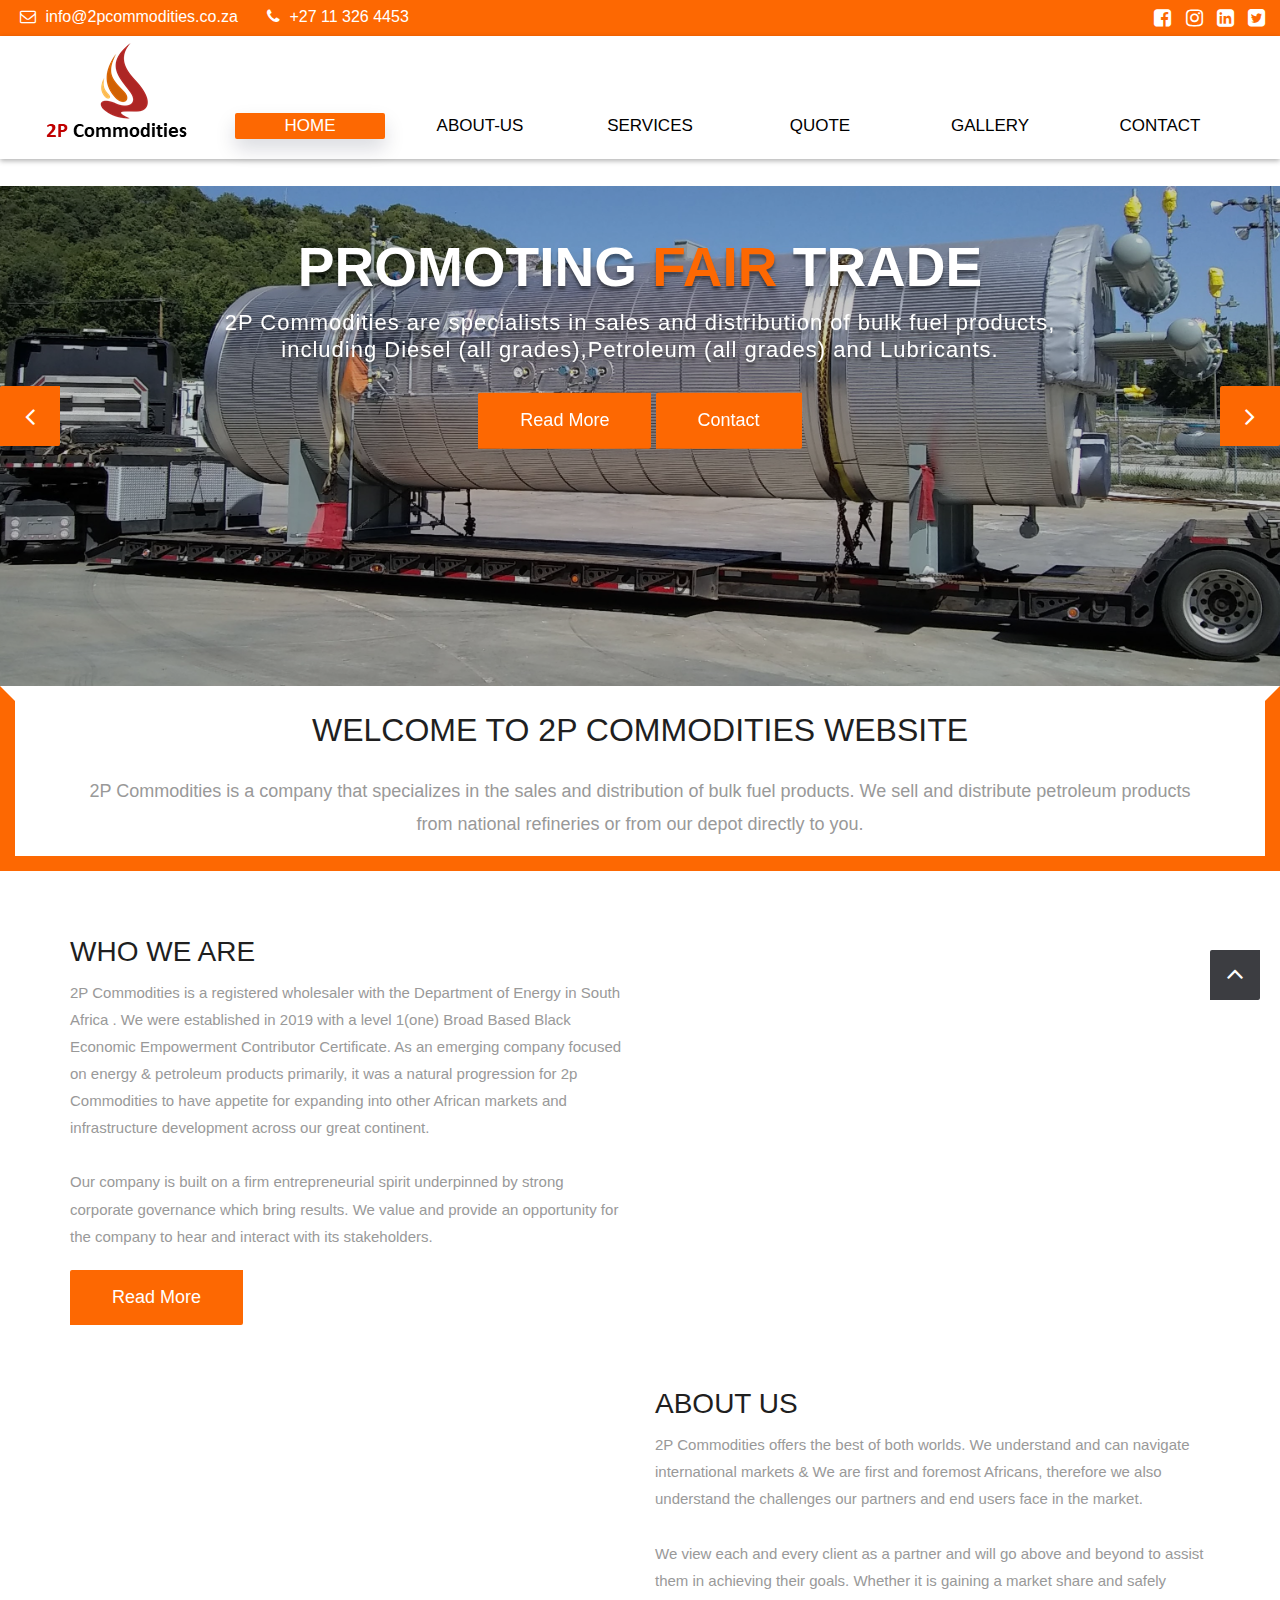
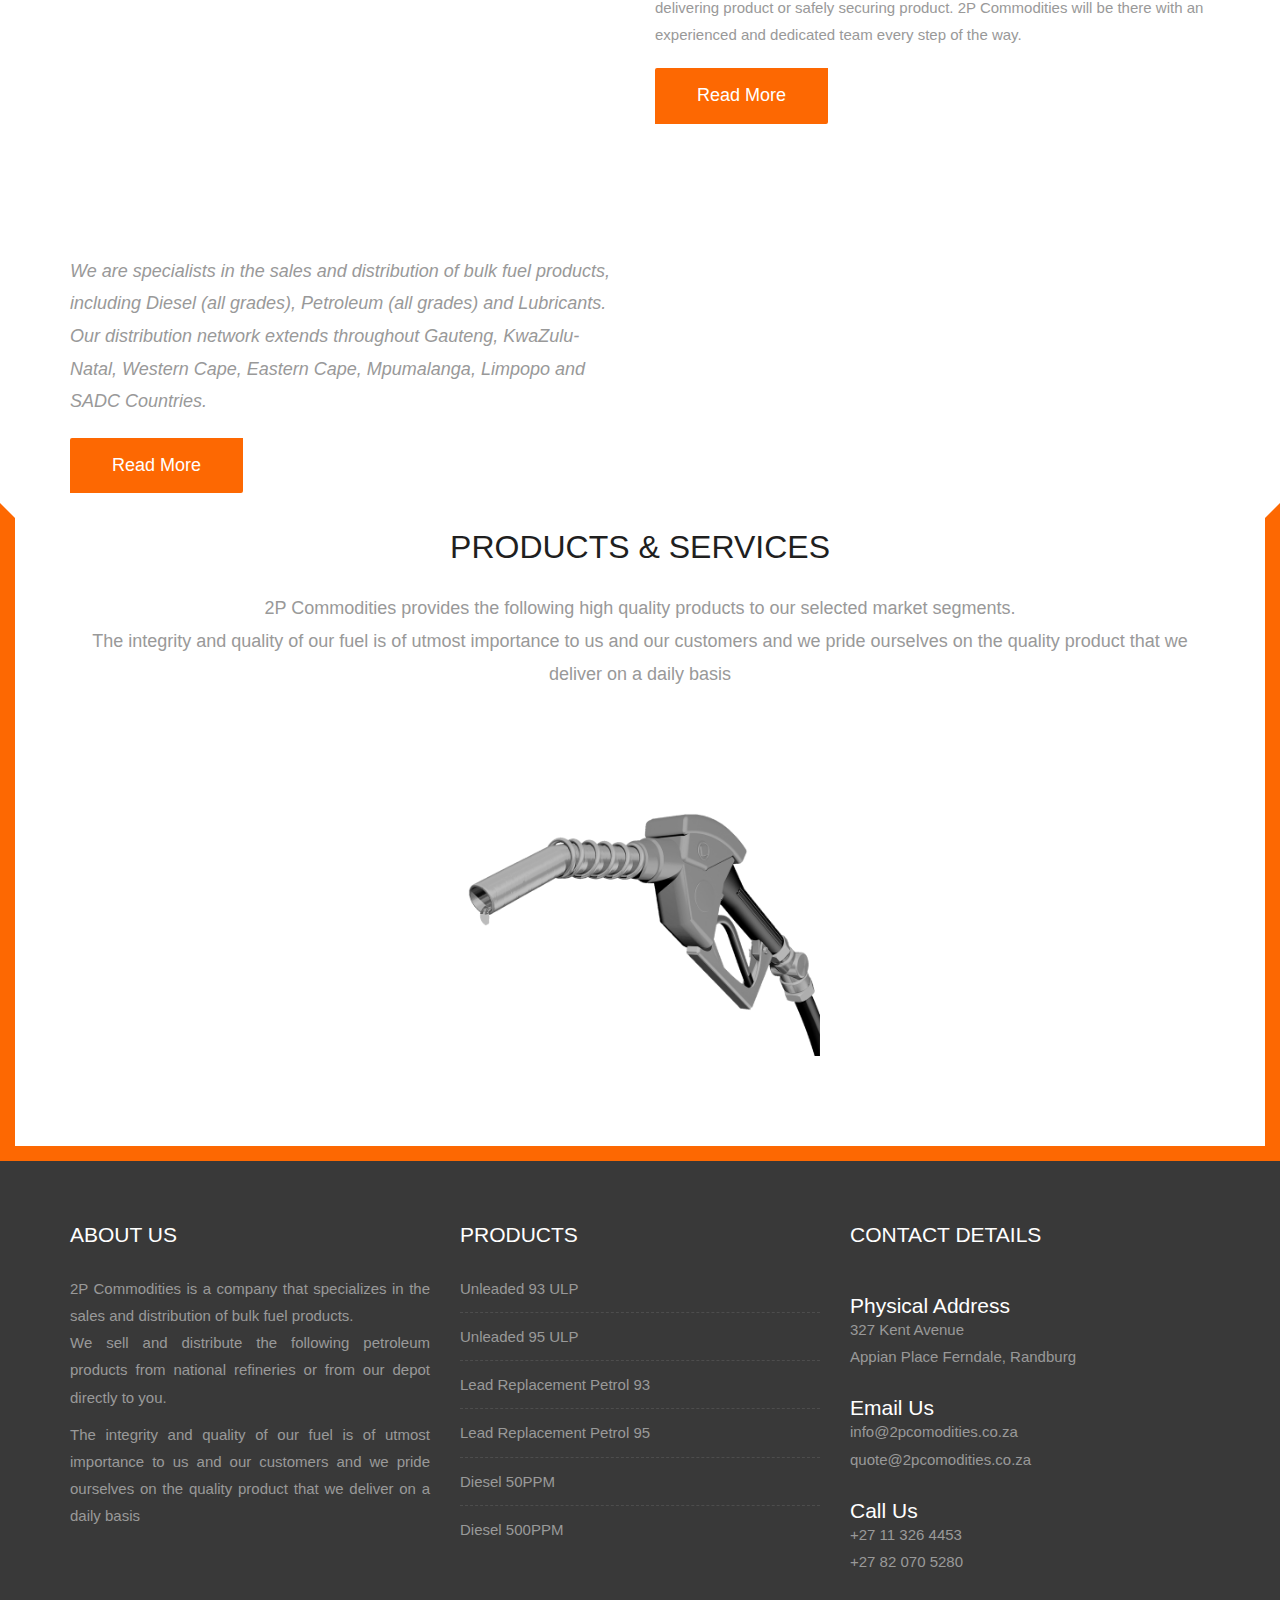
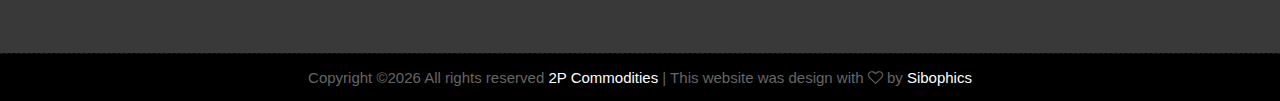
==== index.html @ c6b73a4f "Add files via upload" ====
<!DOCTYPE html>
<html lang="en">

    <!-- Basic -->
    <meta charset="utf-8">
    <meta http-equiv="X-UA-Compatible" content="IE=edge">   
   
    <!-- Mobile Metas -->
    <meta name="viewport" content="width=device-width, minimum-scale=1.0, maximum-scale=1.0, user-scalable=no">
 
     <!-- Site Metas -->
    <title>2P Commodities | Promoting Fair Trade</title>  
    <meta name="keywords" content="">
    <meta name="description" content="">
    <meta name="author" content="">

    <!-- Site Icons -->
    <link rel="shortcut icon" href="images/fav.png" type="image/x-icon" />
    <link rel="apple-touch-icon" href="images/apple-touch-icon.png">

    <!-- Bootstrap CSS -->
    <link rel="stylesheet" href="css/bootstrap.min.css">
    <!-- Site CSS -->
    <link rel="stylesheet" href="style.css">
    <!-- Responsive CSS -->
    <link rel="stylesheet" href="css/responsive.css">
    <!-- Custom CSS -->
    <link rel="stylesheet" href="css/custom.css">

    <!-- Modernizer for Portfolio -->
    <script src="js/modernizer.js"></script>

    <!--[if lt IE 9]>
      <script src="https://oss.maxcdn.com/libs/html5shiv/3.7.0/html5shiv.js"></script>
      <script src="https://oss.maxcdn.com/libs/respond.js/1.4.2/respond.min.js"></script>
    <![endif]-->

</head>
<body>
    
	<div class="top-bar">
		<div class="container-fluid">
			<div class="row">
				<div class="col-md-6 col-sm-6">
					<div class="left-top">
						<div class="email-box">
							<a href="#"><i class="fa fa-envelope-o" aria-hidden="true"></i> info@2pcommodities.co.za</a>
						</div>
						<div class="phone-box">
							<a href="tel:1234567890"><i class="fa fa-phone" aria-hidden="true"></i> +27 11 326 4453</a>
						</div>
					</div>
				</div>
				<div class="col-md-6 col-sm-6">
					<div class="right-top">
						<div class="social-box">
							<ul>
								<li><a href="#"><i class="fa fa-facebook-square" aria-hidden="true"></i></a></li>
								<li><a href="#"><i class="fa fa-instagram" aria-hidden="true"></i></a></li>
								<li><a href="#"><i class="fa fa-linkedin-square" aria-hidden="true"></i></a></li>
								<li><a href="#"><i class="fa fa-twitter-square" aria-hidden="true"></i></a></li>
								
							<ul>
						</div>
					</div>
				</div>
			</div>
		</div>
	</div>
    <header class="header header_style_01">
        <nav class="megamenu navbar navbar-default">
            <div class="container-fluid">
                <div class="navbar-header">
                    <button type="button" class="navbar-toggle collapsed" data-toggle="collapse" data-target="#navbar" aria-expanded="false" aria-controls="navbar">
                        <span class="sr-only">Toggle navigation</span>
                        <span class="icon-bar"></span>
                        <span class="icon-bar"></span>
                        <span class="icon-bar"></span>
                    </button>
                    <a class="navbar-brand" href="index.html"><img src="images/logos/2plogo.png" title="2P Commodities Logo"></a>
                </div>
                 <div id="navbar" class="navbar-collapse collapse">
                    <ul class="nav navbar-nav navbar-right">
                        <li><a class="active" href="index.html" title="Home Page">Home</a></li>
                        <li><a href="about-us.html" title="About-Us">About-us</a></li>
                        <li><a href="services.html" title="Our Services">Services</a></li>
						<li><a href="quote.html" title="Request A Quote">Quote</a></li>
                       <li><a href="gallery.html" title="Gallery">Gallery</a></li>
						<li><a href="contact.html" title="Contact-Us">Contact</a></li>
                    </ul>
                </div>
            </div>
        </nav>
		
    </header>

	<br/>
	<div class="slider-area">
	
		<div class="slider-wrapper owl-carousel">
		
	
		
				<div class="slider-item text-center home-one-slider-otem slider-item-four slider-bg-two">
				<div class="container">
					<div class="row">
						<div class="slider-content-area">
							<div class="slider-content-area">
							<div class="slide-text">
								<h1 class="homepage-three-title">PROMOTING <span>FAIR</span> TRADE</h1>
								<h2>2P Commodities are specialists in sales and distribution of bulk fuel products, <br/>
								including Diesel (all grades),Petroleum (all grades) and Lubricants. </h2>
								<div class="slider-content-btn">
									<a class="button btn btn-light btn-radius btn-brd" href="about.html">Read More</a>
									<a class="button btn btn-light btn-radius btn-brd" href="quote.html">Contact</a>
								</div>
							</div> 
						</div>
						</div>
					</div>
				</div>
			</div> 
			<div class="slider-item text-center home-one-slider-otem slider-item-four slider-bg-two">
				<div class="container">
					<div class="row">
						<div class="slider-content-area">
							<div class="slider-content-area">
							<div class="slide-text">
								<h1 class="homepage-three-title">PROMOTING <span>FAIR</span> TRADE</h1>
								<h2>2P Commodities are specialists in sales and distribution of bulk fuel products, <br/>
								including Diesel (all grades),Petroleum (all grades) and Lubricants. </h2>
								<div class="slider-content-btn">
									<a class="button btn btn-light btn-radius btn-brd" href="about-us.html">Read More</a>
									<a class="button btn btn-light btn-radius btn-brd" href="quote.html">Contact</a>
								</div>
							</div> 
						</div>
						</div>
					</div>
				</div>
			</div> 
			
		</div>
	</div>
 
	    <div id="services" class="parallax section le">
        <div class="container">
            <div class="section-title text-center">
                <h3>WELCOME TO 2P COMMODITIES WEBSITE</h3>
                <p class="lead">2P Commodities is a company that specializes in the sales and
				distribution of bulk fuel products. We sell and distribute petroleum products from national 
				refineries or from our depot directly to you.  <!-- Diesel, petroleum and illuminating paraffin may be ordered through Force Fuel and these products will be delivered to your premises.

Our deliveries are confined within and around the province of Gauteng. Fuel transportation is facilitated by an extensive fleet of tanker trucks and there is no upper limit on order quantities. 

We operate out of our own storage depot that is permanently replenished with fuel loaded exclusively at major fuel refineries. As we keep a constant stock level, we are able to service our clients almost immediately and are proud to maintain the shortest order lead times possible in the industry. 

Service superiority is a goal at Force Fuel and we strive to satisfy our customers along all dimensions of fuel delivery.

Any person or business that uses diesel, petrol and/or paraffin in bulk is a prospective client of ours. --></p>
            </div><!-- end title -->

           

      

           
        </div><!-- end container -->
    </div><!-- end section -->
	
	
	
	
	
    <div id="about" class="section wb">
	<!-- <img src="images/line.png"> -->
	<br/>
        <div class="container">
		
            <div class="row">
			<br/>
                <div class="col-md-6">
                    <div class="message-box">
					
                       <!--  <h4>About Us</h4> -->
                        <h2>WHO WE ARE</h2>
                        <!-- <p class="lead">Quisque eget nisl id nulla sagittis auctor quis id. Aliquam quis vehicula enim, 
						non aliquam risus. Sed a tellus quis mi rhoncus dignissim.</p> -->

                        <p> 2P Commodities is a registered wholesaler with the Department of Energy in South Africa .
						We were established in 2019 with a level 1(one) Broad Based Black Economic Empowerment Contributor 
						Certificate.  As an emerging company focused on energy & petroleum products primarily,
						it was a natural progression for 2p Commodities to have appetite for expanding 
						into other African markets and infrastructure development across our great continent. <BR/><BR/>
						Our company is built on a firm entrepreneurial spirit underpinned by strong corporate governance which bring results.  
						We value and provide an opportunity for the company to hear and interact with its stakeholders.</p>

                        <a href="about-us.html" data-scroll class="btn btn-light btn-radius btn-brd">Read More</a>
                    </div><!-- end messagebox -->
                </div><!-- end col -->

                <div class="col-md-6">
                    <div class="post-media wow fadeIn">
                        <img src="uploads/tank1.jpg" alt="" class="img-responsive img-rounded">
   
                    </div><!-- end media -->
                </div><!-- end col -->
            </div><!-- end row -->

            <hr class="hr1"> 

            <div class="row">
				<div class="col-md-6">
                    <div class="post-media wow fadeIn">
                        <img src="uploads/slide4.png" alt="" class="img-responsive img-rounded">
                    </div><!-- end media -->
                </div><!-- end col -->
				
                <div class="col-md-6">
                    <div class="message-box">
                     
                        <h2>ABOUT US</h2>
                        

                        <p> 2P Commodities offers the best of both worlds. We understand and can navigate international markets &
						We are first and foremost Africans, therefore we also understand the challenges our partners 
						and end users face in the market. <BR/><BR/>We view each and every client as a partner and will go above and beyond to assist them in achieving their goals. Whether it is gaining a market share and safely delivering product or safely securing product.
						2P Commodities will be there with an experienced and dedicated team every step of the way. </p>

                        <a href="about-us.html" data-scroll class="btn btn-light btn-radius btn-brd">Read More</a>
                    </div><!-- end messagebox -->
                </div><!-- end col -->
            </div><!-- end row -->
        </div><!-- end container -->
		<br/>
		<!-- <img src="images/line.png"> -->
    </div><!-- end section -->
	
    <div class="parallax section noover" data-stellar-background-ratio="0.7" style="background-image:url('uploads/parallax_05.png');">
        <div class="container">
            <div class="row text-center">
                <div class="col-md-6">
                    <div class="customwidget text-left">
                        <h1>"THE SKY IS THE LIMIT"</h1>
                        <p>We are specialists in the sales and distribution of bulk fuel products, including Diesel
						(all grades), Petroleum (all grades) and Lubricants. Our distribution network extends throughout Gauteng,
						KwaZulu-Natal, Western Cape, Eastern Cape, Mpumalanga, Limpopo and SADC Countries. 
						</p>
                       
                        <a href="about-us.html" data-scroll class="btn btn-light btn-radius btn-brd">Read More</a> 
                    </div>
                </div><!-- end col -->
				<div class="col-md-6">
                    <div class="text-center image-center hidden-sm hidden-xs">
                        <img src="uploads/pump.png" alt="" class="img-responsive wow fadeInUp">
                    </div>
                </div>
            </div><!-- end row -->
        </div><!-- end container -->
    </div><!-- end section -->
	
    <div id="features" class="section le">
        <div class="container">
            <div class="section-title text-center">
                <h3>PRODUCTS & SERVICES</h3>
                <p class="lead">2P Commodities provides
the following high quality products to our selected market segments.<br>
The integrity and quality of our fuel is of utmost importance to us and our customers and we pride ourselves
 on the quality product that we deliver on a daily basis</p>
           


		   </div><!-- end title -->

            <div class="row">
                <div class="col-md-4 col-sm-6 col-xs-12">
                    <ul class="features-left">
                        <li class="wow fadeInLeft" data-wow-duration="1s" data-wow-delay="0.2s">
                            <i class="fa-fa-square"></i>
                            <div class="fl-inner">
							<br/>
                                <h4>Unleaded 93 ULP</h4>
                                
                            </div>
                        </li>
                        <li class="wow fadeInLeft" data-wow-duration="1s" data-wow-delay="0.3s">
                            <i class="fa-fa-square"></i>
                            <div class="fl-inner">
							<br/>
                                <h4>Unleaded 95 ULP</h4>
                   
                            </div>
                        </li>
                        <li class="wow fadeInLeft" data-wow-duration="1s" data-wow-delay="0.4s">
                            <i class="fa-fa-square"></i>
                            <div class="fl-inner">
							<br/>
                                <h4>Lead Replacement Petrol 93</h4>
                               
                            </div>
                        </li>
                        <li class="wow fadeInLeft" data-wow-duration="1s" data-wow-delay="0.5s">
                            <i class="fa-fa-square"></i>
                            <div class="fl-inner">
							<br/>
                                <h4>Lead Replacement Petrol 95</h4>
                                
                            </div>
                        </li>
                    </ul>
                </div>
                <div class="col-md-4 hidden-xs hidden-sm"><br/><br/><br/>
                    <img src="uploads/fuel8.png" class="img-center img-responsive" alt="">
                </div>
                <div class="col-md-4 col-sm-6 col-xs-12">
                    <ul class="features-right">
                        <li class="wow fadeInRight" data-wow-duration="1s" data-wow-delay="0.2s">
						<i class="fa-fa-square"></i>
                           
                            <div class="fr-inner">
                                <br/>
                               <h4>Diesel 50PPM</h4>
                            </div>
                        </li>
                        <li class="wow fadeInRight" data-wow-duration="1s" data-wow-delay="0.3s">
                            <i class="fa-fa-square"></i>
                            <div class="fr-inner">
                                <br/>
                                <h4>Diesel 500PPM</h4>
                            </div>
                        </li>
                        <li class="wow fadeInRight" data-wow-duration="1s" data-wow-delay="0.4s">
                            <i class="fa-fa-square"></i>
                            <div class="fr-inner">
							<br/>
                                <h4>liquefied Natural Gas (LNG)</h4>
                                
                            </div>
                        </li>
                        <li class="wow fadeInRight" data-wow-duration="1s" data-wow-delay="0.5s">
                            <i class="fa-fa-square"></i>
                            <div class="fr-inner">
							<br/>
                                <h4>liquefied Petroleum Gas (LPG)</h4>
                                
                            </div>
                        </li>
                    </ul>
                </div><!-- end col -->
            </div><!-- end row -->
        </div><!-- end container -->
    </div><!-- end section -->


       <footer class="footer">
        <div class="container">
            <div class="row">
                <div class="col-md-4 col-sm-4 col-xs-12">
                    <div class="widget clearfix">
                        <div class="widget-title">
						  <br/><br/>
                           <h3>ABOUT US</h3>
                        </div>
                        <p> 2P Commodities is a company that specializes in the sales and distribution of bulk fuel products. <br/>We sell and distribute the
						following petroleum products from national refineries or from our depot directly to you.</p>
                        <p>The integrity and quality of our fuel is of utmost importance to us and our customers and we pride ourselves
 on the quality product that we deliver on a daily basis</p>
                    </div><!-- end clearfix -->
                </div><!-- end col -->

				<div class="col-md-4 col-sm-4 col-xs-12">
                    <div class="widget clearfix">
                        <div class="widget-title">
						  <br/><br/>
                            <h3>PRODUCTS </h3>
                        </div>

                        <ul class="footer-links hov">
                            <li><a href="#">Unleaded 93 ULP <span class="icon icon-arrow-right2"></span></a></li>
							<li><a href="#">Unleaded 95 ULP <span class="icon icon-arrow-right2"></span></a></li>
							<li><a href="#">Lead Replacement Petrol 93 <span class="icon icon-arrow-right2"></span></a></li>
							<li><a href="#">Lead Replacement Petrol 95 <span class="icon icon-arrow-right2"></span></a></li>
							<li><a href="#">Diesel 50PPM <span class="icon icon-arrow-right2"></span></a></li>
							<li><a href="#">Diesel 500PPM <span class="icon icon-arrow-right2"></span></a></li>
                        </ul><!-- end links -->
                    </div><!-- end clearfix -->
                </div><!-- end col -->
				
                <div class="col-md-4 col-sm-4 col-xs-12">
                    <div class="footer-distributed widget clearfix">
					
                        <div class="widget-title">
                           <br/><br/>
							<h3>CONTACT DETAILS</h3>
							<p>
							<h3>Physical Address</h3>327 Kent Avenue 
							<br> Appian Place Ferndale, Randburg
							<br/><br/>
							
							<h3>Email Us</h3>
						info@2pcomodities.co.za
							<br>quote@2pcomodities.co.za
							<br/><br/>
							<h3>Call Us</h3>
						+27 11 326 4453
							<br>+27 82 070 5280</p>
						
                        </div>
						
						                     
                    </div><!-- end clearfix -->
                </div><!-- end col -->
            </div><!-- end row -->
        </div><!-- end container -->
    </footer><!-- end footer -->

    <div class="copyrights">
        <div class="container">
            <div class="footer-distributed">
			
			 <div class="footer-left">                   
                    <p class="footer-company-name"> Copyright &copy;<script>document.write(new Date().getFullYear());</script> All rights reserved  <a href="" target="_blank">2P Commodities </a>|
							This website was design with <i class="fa fa-heart-o" aria-hidden="true"></i> 
							by <a href="http://sibophics.co.za" target="_blank">Sibophics</a></p>
                </div>

                
            </div>
        </div><!-- end container -->
    </div><!-- end copyrights -->

    <a href="#" id="scroll-to-top" class="dmtop global-radius"><i class="fa fa-angle-up"></i></a>

    <!-- ALL JS FILES -->
    <script src="js/all.js"></script>
    <!-- ALL PLUGINS -->
    <script src="js/custom.js"></script>
    <script src="js/portfolio.js"></script>
    <script src="js/hoverdir.js"></script>    

</body>
</html>
---- style.css ----
/*------------------------------------------------------------------
    Version: 1.0
-------------------------------------------------------------------*/


/*------------------------------------------------------------------
    [Table of contents]

    1. IMPORT FONTS
    2. IMPORT FILES
    3. SKELETON
    4. WP CORE
    5. HEADER
    6. SECTIONS
    7. SECTIONS
    8. PORTFOLIO
    9. TESTIMONIALS
    10. PRICING TABLES
    11. ICON BOXES
    12. MESSAGE BOXES
    13. FEATURES
    14. CONTACT
    15. FOOTER
    16. MISC
    17. BUTTONS
-------------------------------------------------------------------*/


/*------------------------------------------------------------------
    IMPORT FONTS
-------------------------------------------------------------------*/

@import url('https://fonts.googleapis.com/css?family=Raleway:100,200,300,400,500,600,700,900');

/*------------------------------------------------------------------
    IMPORT FILES
-------------------------------------------------------------------*/

@import url(css/animate.css);
@import url(css/flaticon.css);
@import url(css/icomoon.css);
@import url(css/prettyPhoto.css);
@import url(css/owl.carousel.css);
@import url(css/font-awesome.min.css);

/*------------------------------------------------------------------
    SKELETON
-------------------------------------------------------------------*/

body {
    color: #999;
    font-size: 15px;
    font-family: sans-serif;
    line-height: 1.80857;
}

body.demos .section {
    background: url(images/bg.png) repeat top center #f2f3f5;
}

body.demos .section-title img {
    max-width: 280px;
    display: block;
    margin: 10px auto;
}

body.demos .service-widget h3 {
    border-bottom: 1px solid #ededed;
    font-size: 18px;
    padding: 20px 0;
    background-color: #ffffff;
}

body.demos .service-widget {
    margin: 0 0 30px;
    padding: 30px;
    background-color: #fff
}

body.demos .container-fluid {
    max-width: 1080px
}

a {
    color: #1f1f1f;
    text-decoration: none !important;
    outline: none !important;
    -webkit-transition: all .3s ease-in-out;
    -moz-transition: all .3s ease-in-out;
    -ms-transition: all .3s ease-in-out;
    -o-transition: all .3s ease-in-out;
    transition: all .3s ease-in-out;
}

h1,
h2,
h3,
h4,
h5,
h6 {
    letter-spacing: 0;
    font-weight: normal;
    position: relative;
    padding: 0 0 10px 0;
    font-weight: normal;
    line-height: 120% !important;
    color: #1f1f1f;
    margin: 0
}

h1 {
    font-size: 24px
}

h2 {
    font-size: 22px
}

h3 {
    font-size: 18px
}

h4 {
    font-size: 16px
}

h5 {
    font-size: 14px
}

h6 {
    font-size: 13px
}

h1 a,
h2 a,
h3 a,
h4 a,
h5 a,
h6 a {
    color: #212121;
    text-decoration: none!important;
    opacity: 1
}

h1 a:hover,
h2 a:hover,
h3 a:hover,
h4 a:hover,
h5 a:hover,
h6 a:hover {
    opacity: .8
}

a {
    color: #1f1f1f;
    text-decoration: none;
    outline: none;
}

a,
.btn {
    text-decoration: none !important;
    outline: none !important;
    -webkit-transition: all .3s ease-in-out;
    -moz-transition: all .3s ease-in-out;
    -ms-transition: all .3s ease-in-out;
    -o-transition: all .3s ease-in-out;
    transition: all .3s ease-in-out;
}

.btn-custom {
    margin-top: 20px;
    background-color: transparent !important;
    border: 2px solid #ddd;
    padding: 12px 40px;
    font-size: 16px;
}

.lead {
    font-size: 18px;
    line-height: 30px;
    color: #767676;
    margin: 0;
    padding: 0;
}

blockquote {
    margin: 20px 0 20px;
    padding: 30px;
}

ul, li, ol{
	margin: 0px;
	padding: 0px;
	list-style: none;
}

/*------------------------------------------------------------------
    WP CORE
-------------------------------------------------------------------*/

.first {
    clear: both
}

.last {
    margin-right: 0
}

.alignnone {
    margin: 5px 20px 20px 0;
}

.aligncenter,
div.aligncenter {
    display: block;
    margin: 5px auto 5px auto;
}

.alignright {
    float: right;
    margin: 10px 0 20px 20px;
}

.alignleft {
    float: left;
    margin: 10px 20px 20px 0;
}

a img.alignright {
    float: right;
    margin: 10px 0 20px 20px;
}

a img.alignnone {
    margin: 10px 20px 20px 0;
}

a img.alignleft {
    float: left;
    margin: 10px 20px 20px 0;
}

a img.aligncenter {
    display: block;
    margin-left: auto;
    margin-right: auto
}

.wp-caption {
    background: #fff;
    border: 1px solid #f0f0f0;
    max-width: 96%;
    /* Image does not overflow the content area */
    padding: 5px 3px 10px;
    text-align: center;
}

.wp-caption.alignnone {
    margin: 5px 20px 20px 0;
}

.wp-caption.alignleft {
    margin: 5px 20px 20px 0;
}

.wp-caption.alignright {
    margin: 5px 0 20px 20px;
}

.wp-caption img {
    border: 0 none;
    height: auto;
    margin: 0;
    max-width: 98.5%;
    padding: 0;
    width: auto;
}

.wp-caption p.wp-caption-text {
    font-size: 11px;
    line-height: 17px;
    margin: 0;
    padding: 0 4px 5px;
}


/* Text meant only for screen readers. */

.screen-reader-text {
    clip: rect(1px, 1px, 1px, 1px);
    position: absolute !important;
    height: 1px;
    width: 1px;
    overflow: hidden;
}

.screen-reader-text:focus {
    background-color: #f1f1f1;
    border-radius: 3px;
    box-shadow: 0 0 2px 2px rgba(0, 0, 0, 0.6);
    clip: auto !important;
    color: #21759b;
    display: block;
    font-size: 14px;
    font-size: 0.875rem;
    font-weight: bold;
    height: auto;
    left: 5px;
    line-height: normal;
    padding: 15px 23px 14px;
    text-decoration: none;
    top: 5px;
    width: auto;
    z-index: 100000;
    /* Above WP toolbar. */
}

/*------------------------------------------------------------------
    Top head
-------------------------------------------------------------------*/

.top-bar{
	background: #fd6802;
}
.left-top{
	padding: 3px 0px; 
}
.email-box{
	display: inline-block;
	margin-right: 20px;
}
.email-box a{
	color: #ffffff;
	font-size: 16px;
}
.email-box a:hover{
	color: white;
	font-size: 15px;
}
.email-box a i{
	padding: 0px 5px;
}
.phone-box{
	display: inline-block;
}

.phone-box a{
	color: #ffffff;
	font-size: 16px;
}
.phone-box a:hover{
	color: white;
	font-size: 15px;
}
.phone-box a i{
	padding: 0px 5px;
}

.social-box{
	float: right;
}

.social-box ul li{
	display: inline-block;
	padding-left: 10px;
}

.social-box ul li a{
	color: #ffffff;
	font-size: 20px;
}
.social-box ul li a:hover{
	color: white;
	font-size: 19px;
}


/*------------------------------------------------------------------
    HEADER
-------------------------------------------------------------------*/

.megamenu .nav,
.megamenu .collapse,
.megamenu .dropup,
.megamenu .dropdown {
    position: static;
	
}

.megamenu .container-fluid {
    position: relative;
}

.megamenu .dropdown-menu {
    left: auto;
}

.megamenu .megamenu-content {
    padding: 20px 30px;
}

.megamenu .dropdown.megamenu-fw .dropdown-menu {
    left: 0;
    right: 0;
}

.megamenu .list-unstyled {
    min-width: 200px;
}

.header_style_01 {
	
    background-color: rgba(255, 255, 255);
    display: block;
    left: 0;
    padding: 20px 20px !important;
    position: relative;
    right: 0;
    top: 0;
    width: 100%;
	-webkit-box-shadow: 0px 2px 5px 0px rgba(0,0,0,0.30);
	-moz-box-shadow: 0px 2px 5px 0px rgba(0,0,0,0.30);
	box-shadow: 0px 2px 5px 0px rgba(0,0,0,0.30);
    z-index: 111;
}

.header_style_01 .navbar-default {
    background-color: transparent;
    border: 0;
	border-radius: 0px;
}

.header_style_01 .navbar,
.header_style_01 .navbar-nav,
.header_style_01 .navbar-default,
.header_style_01 .nav {
    margin-bottom: 0 !important;
}

.header_style_01 .navbar-brand {
    padding: 2px 15px 0 25px;
	margin-top: -15px;
	height: auto;
}

.header_style_01 .navbar-default .navbar-nav > li > a {
	margin-top: 55px;
    border-radius: 0;
    color:#fd6802;
    font-size: 17px;
    font-style: normal;
    font-weight: 450;
    text-transform: uppercase;
    background-color:transparent;
	
	
	}

.header_style_01 .navbar-default .navbar-nav > li a {
	
	color: black;
	padding: 3px 5px;
	width: 150px;
	text-align: center;

	
}

.header_style_01 .navbar-default .navbar-nav > li a.active{
	color: #ffffff;
	box-shadow: 0 10px 20px 0 rgba(5, 16, 44, .15);
	border-radius: 2px 2px 2px 2px;
	background: #fd6802;
}

.header_style_01 .navbar-default .navbar-nav > li:hover a,
.header_style_01 .navbar-default .navbar-nav > li:focus a {
    color: white;
	box-shadow: 0 10px 20px 0 rgba(5, 16, 44, .15);
	width: 140px;
	border-radius: 2px 2px 2px 2px;
	background: #fd6802;
}

.header_style_01 .navbar-right > li {
    margin-top: 2px;
    -webkit-transition: all .3s ease-in-out;
    -moz-transition: all .3s ease-in-out;
    -ms-transition: all .3s ease-in-out;
    -o-transition: all .3s ease-in-out;
    transition: all .3s ease-in-out;
}

.header_style_01 .navbar-right > li > a {
    padding-bottom: 10px;
    padding-top: 10px;
}

li.social-links {
    margin: 0 8px;
}

li.social-links a {
    padding: 13px 0 !important;
}

.navbar-nav li {
    position: relative;
	margin: 0px 10px;
}

.navbar-nav span {
    font-size: 24px;
    position: absolute;
    right: 2px;
    top: 13px;
}

/*------------------------------------------------------------------
    Banner Slider
-------------------------------------------------------------------*/

.slider-bg-one {
    background-image: url("uploads/tank3.jpg");
    background-position: center center;
    background-repeat: no-repeat;
    background-size: cover;
}

.slider-bg-two {
    background-image: url("uploads/tank3.jpg");
    background-position: center center;
    background-repeat: no-repeat;
    background-size: cover;
}

.slider-bg-three {
    background-image: url("uploads/tank3.jpg");
    background-position: center center;
    background-repeat: no-repeat;
    background-size: cover;
}

.slider-content-area {
    height: 100vh;
    position: relative;
}

.home-one-slider-otem .slider-content-area {
    height: 500px;
    position: relative;
}

.slide-text {
    position: absolute;
    top: 31%;
    transform: translateY(-50%);
    width: 100%;
    z-index: 1;
}

.slide-text h1 {
    color: #fff;
    font-size: 55px;
    font-weight: 700;
    text-transform: capitalize;
	text-shadow: 0px 4px 3px rgba(0,0,0,0.4),
             0px 8px 13px rgba(0,0,0,0.1),
             0px 18px 23px rgba(0,0,0,0.1);
}

.slide-text h1 span{
	color: #fd6802;
}

.slide-text h2 {
    color: #fff;
    font-size: 22px;
    letter-spacing: 1px;
    margin-bottom: 20px;
	text-shadow: 0px 4px 3px rgba(0,0,0,0.4),
             0px 8px 13px rgba(0,0,0,0.1),
             0px 18px 23px rgba(0,0,0,0.1);
}


.slider-wrapper .owl-nav .owl-prev, .slider-wrapper .owl-nav .owl-next {
    background: #fd6802;
    height: 60px;
    top: 50%;
    transform: translateY(-50%);
    transition: all 0.4s ease-in-out 0s;
    width: 60px;
	border-radius: 2px 0px 2px 0px;
}

.slider-wrapper .owl-nav .owl-prev:hover, .slider-wrapper .owl-nav .owl-next:hover {
	background: #fd6802;
}

.slider-wrapper .owl-nav .owl-prev {
    margin-left: 0%;
	left: 0px;
	position: absolute;
}

.slider-wrapper .owl-nav .owl-prev i{
	position: absolute;
	left: 0px;
	right: 0;
	width: auto;
	height: auto;
	background: none;
	color: #ffffff;
}

.slider-wrapper .owl-nav .owl-next {
    margin-right: 0%;
    right: 0;
	position: absolute;
}

.slider-wrapper .owl-nav .owl-next i{
	position: absolute;
	right: 0;
	left: 0px;
	width: auto;
	height: auto;
	background: none;
	color: #ffffff;
}

.home-one-slider-otem::before{
	content: "";
	position: absolute;
	background: rgba(0,0,0, 0.2);
	width: 100%;
	height: 100%;
	top: 0%;
	left: 100%;
	z-index: 1
}


/*------------------------------------------------------------------
    SECTIONS
-------------------------------------------------------------------*/

.parallax {
    background-attachment: fixed;
    background-size: cover;
    height: 100%;
    padding: 120px 0;
    position: relative;
    width: 100%;
}

.parallax.parallax-off {
    background-attachment: scroll !important;
    display: block;
    height: 100%;
    min-height: 100%;
    overflow: hidden;
    position: relative;
    background-position: center center;
    vertical-align: sub;
    width: 100%;
    z-index: 2;
}

.no-scroll-xy {
    overflow: hidden !important;
    -webkit-transition: all .4s ease-in-out;
    -moz-transition: all .4s ease-in-out;
    -ms-transition: all .4s ease-in-out;
    -o-transition: all .4s ease-in-out;
    transition: all .4s ease-in-out;
}

.section {
    display: block;
    position: relative;
    overflow: hidden;
    padding: 10px 0;
}

.noover {
    overflow: visible;
}

.noover .btn-dark {
    border: 0 !important;
}

.nopad {
    padding: 0;
}

.nopadtop {
    padding-top: 0;
}

.section.wb {
    background-color: #ffffff;
}

.section.lb {
    background-color: #f2f3f5;
}
.section.le {
    background-color: white;
	border-left:15px solid #fd6802;
	border-right:15px solid #fd6802;
	border-bottom:15px solid #fd6802;
	border-top:15px solid white;
	
}
.section.ly {
    background-color: white;
	border-left:15px solid #fd6802;
	border-right:15px solid #fd6802;
	border-bottom:15px solid #fd6802;
	border-top:15px solid #fd6802;
	
}
.section.db {
    background-color: #1f1f1f;
}

.section.color1 {
    background-color: #448AFF;
}

.first-section {
    display: block;
    position: relative;
    overflow: hidden;
    padding: 16em 0 13em;
}

.first-section h2 {
    color: #ffffff;
    font-size: 68px;
    font-weight: 300;
    text-transform: capitalize;
    display: block;
    margin: 0;
    padding: 0 0 30px;
    position: relative;
}

.first-section .lead {
    font-size: 21px;
    font-weight: 300;
    padding: 0 0 40px;
    margin: 0;
    line-height: inherit;
    color: #ffffff;
}

.macbookright {
    width: 980px;
    position: absolute;
    right: -15%;
    bottom: -6%;
}

.section-title {
    display: block;
    position: relative;
    margin-bottom: 5px;
}

.section-title p {
    color: #999;
    font-weight: 400;
    font-size: 18px;
    line-height: 33px;
    margin: 0;
}

.section-title h3 {
    font-size: 32px;
    font-weight: 200;
    line-height: 62px;
    margin: 0 0 25px;
    padding: 0;
    text-transform: none;
}

.section.colorsection p,
.section.colorsection h3,
.section.db h3 {
    color: #ffffff;
}

.service-widget{
	background: #ffffff;
}

.section.lb .service-dit h3{
	padding: 12px 0px;
}
.service-dit{
	padding: 20px 15px;
}


/*------------------------------------------------------------------
    PORTFOLIO
-------------------------------------------------------------------*/

.item-h2,
.item-h1 {
    height: 100% !important;
    height: auto !important;
}

.isotope-item {
    z-index: 2;
    padding: 0;
}

.isotope-hidden.isotope-item {
    pointer-events: none;
    z-index: 1;
}

.isotope,
.isotope .isotope-item {
    /* change duration value to whatever you like */
    -webkit-transition-duration: 0.8s;
    -moz-transition-duration: 0.8s;
    transition-duration: 0.8s;
}

.isotope {
    -webkit-transition-property: height, width;
    -moz-transition-property: height, width;
    transition-property: height, width;
}

.isotope .isotope-item {
    -webkit-transition-property: -webkit-transform, opacity;
    -moz-transition-property: -moz-transform, opacity;
    transition-property: transform, opacity;
}

.portfolio-filter ul {
    padding: 0;
    z-index: 2;
    display: block;
    position: relative;
    margin: 0;
}

.portfolio-filter ul li {
    border-radius: 0;
    display: inline-block;
    margin: 0 5px 0 0;
    text-decoration: none;
    text-transform: uppercase;
    vertical-align: middle;
}

.portfolio-filter ul li:last-child:after {
    content: "";
}

.portfolio-filter ul li .btn-dark {
    box-shadow: none;
    background-color: transparent;
    border: 2px solid #fd6802 !important;
    color: #393939;
    font-weight: 500;
    font-size: 14px;
    padding: 15px 35px;
}

.da-thumbs {
    list-style: none;
    position: relative;
    padding: 0;
}

.da-thumbs .pitem {
    margin: 0;
    padding: 15px;
    position: relative;
}

.da-thumbs .pitem a,
.da-thumbs .pitem a img {
    display: block;
    position: relative;
}

.da-thumbs .pitem a {
    overflow: hidden;
}

.da-thumbs .pitem a div {
    position: absolute;
    background-color: rgba(0, 0, 0, 0.8);
    width: 100%;
    height: 100%;
}

.da-thumbs .pitem a div h3 {
    display: block;
    color: #ffffff;
    font-size: 20px;
    padding: 30px 15px;
    text-transform: capitalize;
    font-weight: normal;
}

.da-thumbs .pitem a div h3 small {
    display: block;
    color: #ffffff;
    margin-top: 5px;
    font-size: 13px;
    font-weight: 300;
}

.da-thumbs .pitem a div i {
    background-color: #fd6802;
    position: absolute;
    color: #ffffff !important;
    bottom: 0;
    font-size: 15px;
    z-index: 12;
    right: 0;
    width: 50px;
    height: 50px;
    line-height: 50px;
    text-align: center;
	border-radius: 25px 0px 0px 0px;
}


/*------------------------------------------------------------------
    TESTIMONIALS
-------------------------------------------------------------------*/

.logos img {
    margin: auto;
    display: block;
    text-align: center;
    width: 100%;
    opacity: 0.3;
}

.logos img:hover {
    opacity: 0.5;
}

.desc h3 i {
    color: #fd6802;
    font-size: 37px;
    vertical-align: middle;
    margin-right: 12px;
}

.desc {
    padding: 30px;
    position: relative;
    background: #393939;
    border: 1px solid #393939;
	-webkit-border-radius: 25px 0px 25px 0px;
	-moz-border-radius: 25px 0px 25px 0px;
	border-radius: 25px 0px 25px 0px;
}

.testi-meta {
    display: block;
    margin-top: 20px;
}

.testimonial h4 {
    font-size: 18px;
    color: #ffffff;
    padding: 13px 0 0;
}

.testimonial img {
    max-width: 55px;
}

.testimonial small {
    margin-top: 7px;
    font-size: 16px;
    display: block;
}

.testimonial {
    background-color: transparent;
}

.testimonial h3 {
    padding: 0 0 10px;
    font-size: 20px;
    font-weight: 600;
}

.testimonial small,
.testimonial .lead {
    background-color: transparent;
    color: #aaa;
    display: block;
    font-size: 16px;
    font-style: italic;
    line-height: 30px;
    margin: 0;
    padding: 0;
    position: relative;
}

.testimonial p:after {
    display: none;
}


/*------------------------------------------------------------------
    PRICING TABLES
-------------------------------------------------------------------*/

.pricing-table {
    margin: 50px 0 0 0;
    background: #fff;
    box-shadow: 0 5px 14px rgba(0, 0, 0, 0.1);
}

.pricing-table i {
    width: 30px;
    color: #c2c2c2;
    display: inline-block;
    margin-right: 10px;
    padding-right: 5px;
    border-right: 1px solid #ececec;
}

.pricing-table .btn-dark {
    padding: 10px 24px;
    font-size: 15px;
}

.pricing-table strong {
    font-weight: 600;
    margin-right: 6px;
    color: #1f1f1f;
}

.pricing-table-header {
    padding: 30px 0 25px 0;
    background: #ffffff;
}

.pricing-table-header h2 {
    font-size: 31px;
    margin: 0;
    padding: 0;
    font-weight: 300;
}

.pricing-table-header h3 {
    font-size: 15px;
    font-weight: 600;
    color: #aaaaaa;
    margin-top: 10px;
    text-transform: uppercase;
}

.pricing-table-space {
    height: 10px;
}

.pricing-table-text {
    margin: 15px 30px 0 30px;
    padding: 0 10px 15px 10px;
    border-bottom: 1px solid #ececec;
    font-weight: 300;
    line-height: 30px;
    color: #c2c2c2;
    font-size: 16px;
}

.pricing-table-text p {
    font-weight: 400;
}

.pricing-table-features {
    margin: 15px 30px 0 30px;
    padding: 0 10px 15px 30px;
    border-bottom: 1px solid #ececec;
    text-align: left;
    line-height: 30px;
    font-size: 16px;
    color: #c2c2c2;
}

.pricing-table-highlighted h3,
.pricing-table-highlighted h2 {
    color: #ffffff !important;
}

.pricing-table-sign-up {
    margin-top: 25px;
    padding-bottom: 30px;
}


/* Highlighted table */

.pricing-table-highlighted {
    margin-top: 0;
}

.m130 {
    margin-top: 130px;
}

.nav-pills {
    border: 1px solid #e1e1e1;
}

.nav-pills > li {
    width: 50%;
    padding: 10px;
    float: left;
    margin: 0 !important;
}

.nav-pills > li > a {
    margin: 0!important;
    text-align: center;
    background-color: #f4f4f4;
}


/*------------------------------------------------------------------
    ICON BOXES
-------------------------------------------------------------------*/

.icon-wrapper {
    position: relative;
    cursor: pointer;
    display: block;
    z-index: 1;
}

.icon-wrapper i {
    width: 75px;
    height: 75px;
    text-align: center;
    line-height: 75px;
    font-size: 28px;
    background-color: #f2f3f5;
    color: #1f1f1f;
    margin-top: 0;
}

.small-icons.icon-wrapper:hover i,
.small-icons.icon-wrapper:hover i:hover,
.small-icons.icon-wrapper i {
    width: auto !important;
    height: auto !important;
    line-height: 1 !important;
    padding: 0 !important;
    color: #e3e3e3 !important;
    background-color: transparent !important;
    background: none !important;
    margin-right: 10px !important;
    vertical-align: middle;
    font-size: 24px !important;
}

.small-icons.icon-wrapper h3 {
    font-size: 18px;
    padding-bottom: 5px;
}

.small-icons.icon-wrapper p {
    padding: 0;
    margin: 0;
}

.icon-wrapper h3 {
    font-size: 21px;
    padding: 0 0 15px;
    margin: 0;
}

.icon-wrapper p {
    margin-bottom: 0;
    padding-left: 95px;
}

.icon-wrapper p small {
    display: block;
    color: #999;
    margin-top: 10px;
    text-transform: none;
    font-weight: 600;
    font-size: 16px;
}

.icon-wrapper p small:after {
    content: "\f105";
    font-family: FontAwesome;
    margin-left: 5px;
    font-size: 11px;
}

.effect-1 {
    display: inline-block;
    cursor: pointer;
    text-align: center;
    position: relative;
    text-decoration: none;
    z-index: 1;
}

.effect-1:after {
    pointer-events: none;
    position: absolute;
    width: 100%;
    height: 100%;
    border-radius: 50%;
    content: '';
    -webkit-box-sizing: content-box;
    -moz-box-sizing: content-box;
    box-sizing: content-box;
}

.effect-1 {
    -webkit-transition: background 0.2s, color 0.2s;
    -moz-transition: background 0.2s, color 0.2s;
    transition: background 0.2s, color 0.2s;
}

.effect-1:after {
    top: -7px;
    left: -7px;
    padding: 7px;
    box-shadow: 0 0 0 2px #fcbf02;
    -webkit-transition: -webkit-transform 0.2s, opacity 0.2s;
    -webkit-transform: scale(.8);
    -moz-transition: -moz-transform 0.2s, opacity 0.2s;
    -moz-transform: scale(.8);
    -ms-transform: scale(.8);
    transition: transform 0.2s, opacity 0.2s;
    transform: scale(.8);
    opacity: 0;
}

.effect-1:hover:after {
    -webkit-transform: scale(1);
    -moz-transform: scale(1);
    -ms-transform: scale(1);
    transform: scale(1);
    opacity: 1;
}

.effect-1:after {
    -webkit-transform: scale(1.2);
    -moz-transform: scale(1.2);
    -ms-transform: scale(1.2);
    transform: scale(1.2);
}

.effect-1:hover:after {
    -webkit-transform: scale(1);
    -moz-transform: scale(1);
    -ms-transform: scale(1);
    transform: scale(1);
    opacity: 1;
}


/*------------------------------------------------------------------
    MESSAGE BOXES
-------------------------------------------------------------------*/

.service-widget h3 {
    font-size: 22px;
    color: #ffffff;
    padding: 20px 0 12px;
    margin: 0;
	font-weight: 600;
}

.service-widget h3 a,
.section.wb .service-widget h3,
.section.lb .service-widget h3 {
    color: #1f1f1f;
}

.service-widget p {
    margin-bottom: 0;
    padding-bottom: 0;
}

.message-box h4 {
    text-transform: uppercase;
    padding: 0;
    margin: 0 0 5px;
    font-weight: 600;
    letter-spacing: 0.5px;
    font-size: 15px;
    color: #999;
}

.message-box h2 {
    font-size: 28px;
    font-weight: 500;
    padding: 0 0 10px;
    margin: 0;
    line-height: 62px;
    margin-top: 0;
    text-transform: none;
}

.message-box p {
    margin-bottom: 20px;
}

.message-box .lead {
    padding-top: 10px;
    font-size: 19px;
    font-style: italic;
    color: #999;
    padding-bottom: 0;
}

.post-media {
    position: relative;
}

.post-media img {
    width: 100%;
}

.playbutton {
    position: absolute;
    color: #ffffff !important;
    top: 40%;
    font-size: 60px;
    z-index: 12;
    left: 0;
    right: 0;
    text-align: center;
    margin: -20px auto;
}

.hoverbutton {
    background-color: #fd6802;
    position: absolute;
    color: #ffffff !important;
    top: 48%;
    font-size: 21px;
    z-index: 12;
    left: 0;
    opacity: 0;
    right: 0;
    width: 50px;
    height: 50px;
    line-height: 50px;
    text-align: center;
    margin: -20px auto;
}

.service-widget:hover .hoverbutton {
    opacity: 1;
}

hr.hr1 {
    position: relative;
    margin: 30px 0;
    border: 1px dashed white;
}

hr.hr2 {
    position: relative;
    margin: 17px 0;
    border: 1px dashed #f2f3f5;
}

hr.hr3 {
    position: relative;
    margin: 25px 0 30px 0;
    border: 1px dashed #f2f3f5;
}

hr.invis {
    border-color: transparent;
}

hr.invis1 {
    margin: 10px 0;
    border-color: transparent;
}

.section.parallax hr.hr1 {
    border-color: rgba(255, 255, 255, 0.1);
}

.sep1 {
    display: block;
    position: absolute;
    content: '';
    width: 40px;
    height: 40px;
    bottom: -20px;
    left: 50%;
    margin-left: -14px;
    background-color: #1f1f1f;
    -ms-transform: rotate(45deg);
    -webkit-transform: rotate(45deg);
    transform: rotate(45deg);
    z-index: 1;
}

.sep2 {
    display: block;
    position: absolute;
    content: '';
    width: 40px;
    height: 40px;
    top: -20px;
    left: 50%;
    margin-left: -14px;
    background-color: #1f1f1f;
    -ms-transform: rotate(45deg);
    -webkit-transform: rotate(45deg);
    transform: rotate(45deg);
    z-index: 1;
}


/* Divider Styles */

.divider-wrapper {
    width: 100%;
    box-shadow: 0 5px 14px rgba(0, 0, 0, 0.1);
    height: 540px;
    margin: 0 auto;
    position: relative;
}

.divider-wrapper:hover {
    cursor: none;
}

.divider-bar {
    position: absolute;
    width: 10px;
    left: 50%;
    top: -10px;
    bottom: -15px;
}

.code-wrapper {
    border: 1px solid #ffffff;
    display: block;
    overflow: hidden;
    width: 100%;
    height: 100%;
    position: relative;
    background: url("uploads/code.jpg") no-repeat;
}

.design-wrapper {
    overflow: hidden;
    position: absolute;
    top: 0;
    left: 0;
    right: 0;
    bottom: 0;
    -webkit-transform: translateX(50%);
    transform: translateX(50%);
}

.design-image {
    display: block;
    width: 100%;
    height: 100%;
    position: relative;
    -webkit-transform: translateX(-50%);
    transform: translateX(-50%);
    background: url("uploads/design.jpg") no-repeat;
}


/*------------------------------------------------------------------
    FEATURES
-------------------------------------------------------------------*/

.customwidget h1 {
    font-size: 44px;
    color: #ffffff;
    padding: 15px 0 25px;
    margin: 0;
    line-height: 1 !important;
    font-weight: 500;
}

.customwidget ul {
    padding: 0;
    display: block;
    margin-bottom: 30px;
}

.customwidget li i {
    margin-right: 5px;
}

.customwidget li {
    color: #ffffff;
    margin-right: 10px;
}

.image-center img {
    position: relative;
    margin: 0 0 -208px;
    z-index: 10;
    padding-right: 30px;
    text-align: center;
}

.customwidget p {
    font-style: italic;
    font-size: 18px;
    padding: 0 0 10px;
}

.img-center img {
    width: 100%;
    box-shadow: 0 5px 14px rgba(0, 0, 0, 0.1);
}

.img-center {
    margin: auto;
}

#features li p {
    margin-bottom: 0;
    padding-bottom: 0;
}

#features li {
    display: table;
    width: 100%;
    margin: 16px 0;
    cursor: pointer;
	-webkit-box-shadow: 0px 5px 35px 0px rgba(148, 146, 245, 0.15);
	box-shadow: 0px 5px 35px 0px rgba(148, 146, 245, 0.15);
	background: #393939;
	border-radius: 5px 0px 5px 0px;
	transition: all 1s ease-in-out;
	x;
}

#features li:hover {
	transform: scale(1.07);
	transition: all 1s ease-in-out;
	z-index: 1000;
}

.features-left,
.features-right {
    padding: 0 1px;

}

.features-right li:last-child,
.features-left li:last-child {
    margin-bottom: 0px;
    padding-bottom: 0 !important;
}

.features-right li i,
.features-left li i {
    width: 6px;
    height: 68px;
    line-height: 20px;
    display: table;
    border-radius: 0px 0px 0px 0px;
    font-size: 6px;
	color: #ffffff;
    background-color: #fd6802;
    margin: 0 auto 22px;
    position: relative;
    text-align: center;
    z-index: 55;
    transition: .4s;
    padding: 0;
}

.features-right li i:hover,
.features-left li i:hover {
	background:#fd6802;
}

#features i img {
    display: table;
    margin: 0 auto;
}

.features-left li i:before,
.features-right li i:before {
    text-align: center;
}

.features-right li i .ico-current,
.features-left li i .ico-current {
    opacity: 1;
    transition: .4s;
    visibility: visible;
}

.features-right li i .ico-hover,
.features-left li i .ico-hover {
    opacity: 0;
    transition: .4s;
    visibility: hidden;
    top: 19px;
}

.features-right li:hover .ico-current,
.features-left li:hover .ico-current {
    opacity: 0;
    transition: .4s;
    visibility: hidden;
}

.features-right li:hover .ico-hover,
.features-left li:hover .ico-hover {
    opacity: 1;
    transition: .4s;
    visibility: visible;
}

.features-right i {
    float: left;
}

.fr-inner {
    margin-left: 90px;
}

.features-left i {
    float: right;
}

.fl-inner {
    text-align: right;
    margin-right: 90px;
}

#features h4 {
    text-transform: capitalize;
    margin: 0;
    font-size: 19px;
	color: #ffffff;
}


/*------------------------------------------------------------------
    CONTACT
-------------------------------------------------------------------*/

.bootstrap-select {
    width: 100% \0;
    /*IE9 and below*/
}

.bootstrap-select > .dropdown-toggle {
    width: 100%;
    padding-right: 25px;
}

.has-error .bootstrap-select .dropdown-toggle,
.error .bootstrap-select .dropdown-toggle {
    border-color: #b94a48;
}

.bootstrap-select.fit-width {
    width: auto !important;
}

.bootstrap-select:not([class*="col-"]):not([class*="form-control"]):not(.input-group-btn) {
    width: 100%;
}

.bootstrap-select .dropdown-toggle:focus {
    outline: thin dotted #333333 !important;
    outline: 5px auto -webkit-focus-ring-color !important;
    outline-offset: -2px;
}

.bootstrap-select.form-control {
    margin-bottom: 0;
    padding: 0;
    border: none;
}

.bootstrap-select.form-control:not([class*="col-"]) {
    width: 100%;
}

.bootstrap-select.form-control.input-group-btn {
    z-index: auto;
}

.bootstrap-select.btn-group:not(.input-group-btn),
.bootstrap-select.btn-group[class*="col-"] {
    float: none;
    display: inline-block;
    margin-left: 0;
}

.bootstrap-select.btn-group.dropdown-menu-right,
.bootstrap-select.btn-group[class*="col-"].dropdown-menu-right,
.row .bootstrap-select.btn-group[class*="col-"].dropdown-menu-right {
    float: right;
}

.form-inline .bootstrap-select.btn-group,
.form-horizontal .bootstrap-select.btn-group,
.form-group .bootstrap-select.btn-group {
    margin-bottom: 0;
}

.form-group-lg .bootstrap-select.btn-group.form-control,
.form-group-sm .bootstrap-select.btn-group.form-control {
    padding: 0;
}

.form-inline .bootstrap-select.btn-group .form-control {
    width: 100%;
}

.bootstrap-select.btn-group.disabled,
.bootstrap-select.btn-group > .disabled {
    cursor: not-allowed;
}

.bootstrap-select.btn-group.disabled:focus,
.bootstrap-select.btn-group > .disabled:focus {
    outline: none !important;
}

.bootstrap-select.btn-group .dropdown-toggle .filter-option {
    display: inline-block;
    overflow: hidden;
    width: 100%;
    text-align: left;
}

.bootstrap-select.btn-group .dropdown-toggle .fa-angle-down {
    position: absolute;
    top: 30% !important;
    right: -5px;
    vertical-align: middle;
}

.bootstrap-select.btn-group[class*="col-"] .dropdown-toggle {
    width: 100%;
}

.bootstrap-select.btn-group .dropdown-menu {
    border: 1px solid #ededed;
    box-shadow: none;
    box-sizing: border-box;
    min-width: 100%;
    padding: 20px 10px;
    z-index: 1035;
}

.dropdown-menu > li > a {
    background-color: transparent !important;
    color: #bcbcbc !important;
    font-size: 15px;
    padding: 10px 20px;
}

.bootstrap-select.btn-group .dropdown-menu.inner {
    position: static;
    float: none;
    border: 0;
    padding: 0;
    margin: 0;
    border-radius: 0;
    -webkit-box-shadow: none;
    box-shadow: none;
}

.bootstrap-select.btn-group .dropdown-menu li {
    position: relative;
}

.bootstrap-select.btn-group .dropdown-menu li.active small {
    color: #fff;
}

.bootstrap-select.btn-group .dropdown-menu li.disabled a {
    cursor: not-allowed;
}

.bootstrap-select.btn-group .dropdown-menu li a {
    cursor: pointer;
}

.bootstrap-select.btn-group .dropdown-menu li a.opt {
    position: relative;
    padding-left: 2.25em;
}

.bootstrap-select.btn-group .dropdown-menu li a span.check-mark {
    display: none;
}

.bootstrap-select.btn-group .dropdown-menu li a span.text {
    display: inline-block;
}

.bootstrap-select.btn-group .dropdown-menu li small {
    padding-left: 0.5em;
}

.bootstrap-select.btn-group .dropdown-menu .notify {
    position: absolute;
    bottom: 5px;
    width: 96%;
    margin: 0 2%;
    min-height: 26px;
    padding: 3px 5px;
    background: #f5f5f5;
    border: 1px solid #e3e3e3;
    -webkit-box-shadow: inset 0 1px 1px rgba(0, 0, 0, 0.05);
    box-shadow: inset 0 1px 1px rgba(0, 0, 0, 0.05);
    pointer-events: none;
    opacity: 0.9;
    -webkit-box-sizing: border-box;
    -moz-box-sizing: border-box;
    box-sizing: border-box;
}

.bootstrap-select.btn-group .no-results {
    padding: 3px;
    background: #f5f5f5;
    margin: 0 5px;
    white-space: nowrap;
}

.bootstrap-select.btn-group.fit-width .dropdown-toggle .filter-option {
    position: static;
}

.bootstrap-select.btn-group.fit-width .dropdown-toggle .caret {
    position: static;
    top: auto;
    margin-top: 4px;
}

.bootstrap-select.btn-group.show-tick .dropdown-menu li.selected a span.check-mark {
    position: absolute;
    display: inline-block;
    right: 15px;
    margin-top: 5px;
}

.bootstrap-select.btn-group.show-tick .dropdown-menu li a span.text {
    margin-right: 34px;
}

.bootstrap-select.show-menu-arrow.open > .dropdown-toggle {
    z-index: 1036;
}

.bootstrap-select.show-menu-arrow .dropdown-toggle:before {
    content: '';
    border-left: 7px solid transparent;
    border-right: 7px solid transparent;
    border-bottom: 7px solid rgba(204, 204, 204, 0.2);
    position: absolute;
    bottom: -4px;
    left: 9px;
    display: none;
}

.bootstrap-select.show-menu-arrow .dropdown-toggle:after {
    content: '';
    border-left: 6px solid transparent;
    border-right: 6px solid transparent;
    border-bottom: 6px solid white;
    position: absolute;
    bottom: -4px;
    left: 10px;
    display: none;
}

.bootstrap-select.show-menu-arrow.dropup .dropdown-toggle:before {
    bottom: auto;
    top: -3px;
    border-top: 7px solid rgba(204, 204, 204, 0.2);
    border-bottom: 0;
}

.bootstrap-select.show-menu-arrow.dropup .dropdown-toggle:after {
    bottom: auto;
    top: -3px;
    border-top: 6px solid white;
    border-bottom: 0;
}

.bootstrap-select.show-menu-arrow.pull-right .dropdown-toggle:before {
    right: 12px;
    left: auto;
}

.bootstrap-select.show-menu-arrow.pull-right .dropdown-toggle:after {
    right: 13px;
    left: auto;
}

.bootstrap-select.show-menu-arrow.open > .dropdown-toggle:before,
.bootstrap-select.show-menu-arrow.open > .dropdown-toggle:after {
    display: block;
}

.bs-searchbox,
.bs-actionsbox,
.bs-donebutton {
    padding: 4px 8px;
}

.bs-actionsbox {
    float: left;
    width: 100%;
    -webkit-box-sizing: border-box;
    -moz-box-sizing: border-box;
    box-sizing: border-box;
}

.bs-actionsbox .btn-group button {
    width: 50%;
}

.bs-donebutton {
    float: left;
    width: 100%;
    -webkit-box-sizing: border-box;
    -moz-box-sizing: border-box;
    box-sizing: border-box;
}

.bs-donebutton .btn-group button {
    width: 100%;
}

.bs-searchbox + .bs-actionsbox {
    padding: 0 8px 4px;
}

.bs-searchbox .form-control {
    margin-bottom: 0;
    width: 100%;
}

select.bs-select-hidden,
select.selectpicker {
    display: none !important;
}

select.mobile-device {
    position: absolute !important;
    top: 0;
    left: 0;
    display: block !important;
    width: 100%;
    height: 100% !important;
    opacity: 0;
}


/*# sourceMappingURL=bootstrap-select.css.map */

.bootstrap-select > .btn {
    background: rgba(0, 0, 0, 0) none repeat scroll 0 0;
    font-size: 15px;
    height: 33px;
    box-shadow: none !important;
    border: 0 !important;
    padding: 0;
    width: 100%;
    color: #bcbcbc !important;
}

.contact_form {
    border: 1px solid #ededed;
    box-shadow: 0 5px 14px rgba(0, 0, 0, 0.1);
    background-color: #f2f3f5;
    padding: 40px 30px;
}

.contact_form .form-control {
    background-color: #fff;
    margin-bottom: 30px;
    border: 1px solid #ebebeb;
    box-sizing: border-box;
    color: #bcbcbc;
    font-size: 16px;
    outline: 0 none;
    padding: 10px 25px;
    height: 55px;
    resize: none;
    box-shadow: none !important;
    width: 100%;
}

.contact_form textarea {
    color: #bcbcbc;
    padding: 20px 25px !important;
    height: 160px !important;
}

.contact_form .form-control::-webkit-input-placeholder {
    color: #bcbcbc;
}

.contact_form .form-control::-moz-placeholder {
    opacity: 1;
    color: #bcbcbc;
}

.contact_form .form-control::-ms-input-placeholder {
    color: #bcbcbc;
}

#contact {
    background:none; url(images/bg.png) no-repeat center center #fff;
}


/*------------------------------------------------------------------
    FOOTER
-------------------------------------------------------------------*/

.cac {
    background-color: #232323;
    -webkit-transition: all .3s ease-in-out;
    -moz-transition: all .3s ease-in-out;
    -ms-transition: all .3s ease-in-out;
    -o-transition: all .3s ease-in-out;
    transition: all .3s ease-in-out;
}

.cac:hover a h3 {
    color: #fff !important;
}

.cac a h3 {
    color: #999;
}

.cac h3 {
    padding: 60px 0;
    margin: 0;
    font-weight: 400;
    font-size: 20px;
    text-transform: capitalize;
    line-height: !important;
}

.footer {
    padding: 9px 0 8px !important;
    color: #999;
    background-color: #393939;
}

.footer .widget-title {
    position: relative;
    display: block;
    margin-bottom: 30px;
}

.footer .widget-title small {
    color: #999;
    display: block;
    padding: 0 58px;
    text-transform: uppercase;
}

.footer .widget-title h3 {
    color: #fff;
    font-weight: 500;
    font-size: 21px;
    padding: 0;
    margin: 0;
    line-height: 1 !important;
}

.footer-links {
    list-style: none;
    padding: 0;
}

.footer-links a {
    color: #999;
	display: block;
	
}

.footer  p {
    text-align:justify;
	
}
.footer-links.hov a span{
	opacity: 0;
	transition: all 1s ease-in-out;
}

.footer-links.hov a:hover{
	padding-left: 15px;
}
.footer-links.hov a:hover span{
	opacity: 1;
	padding-left: 10px;
	transition: all 1s ease-in-out;
}

.footer-links a:hover,
.footer a:hover {
    color: #fd6802 !important;
}

.footer-links li {
    margin-bottom: 10px;
    display: block;
    width: 100%;
    border-bottom: 1px dashed rgba(255, 255, 255, 0.1);
    padding-bottom: 10px;
}

.twitter-widget li {
    margin-bottom: 0;
    border: 0 !important;
}

.twitter-widget li i {
    border-right: 0 !important;
    margin-right: 0;
}

.footer-links li:last-child {
    margin-bottom: 0;
    padding-bottom: 0;
    border: 0;
}

.footer-links i {
    display: inline-block;
    width: 25px;
    margin-right: 10px;
    border-right: 1px dashed rgba(255, 255, 255, 0.1);
}

.copyrights {
    border-top: 1px dashed rgba(255, 255, 255, 0.1);
    background-color: black;
    box-sizing: border-box;
    width: 100%;
    text-align: left;
    padding: 10px 10px;
    overflow: hidden;
}


/* Footer left */

.footer-distributed .footer-left {
    float: none;
	text-align: center;
}

.footer-distributed .footer-links {
    margin: 0 0 10px;
    text-transform: uppercase;
    padding: 0;
}

.footer-distributed .footer-links a {
    display: inline-block;
    line-height: 1.8;
    margin: 0 10px 0 10px;
    text-decoration: none;
}

.footer-distributed .footer-company-name {
    font-weight: 300;
    margin: 0 10px;
    color: #666;
    padding: 0;
}

.footer-distributed .footer-company-name a{
	color: #ffffff;
}

.footer-distributed .footer-company-name a:hover{
	color: #fd6802;
}


/* Footer right */

.footer-distributed .footer-right {
    float: none;
}


/* The search form */

.footer-distributed .widget-title p{
	padding-top: 40px;
	;
}

.footer-distributed form {
    position: relative;
}

.footer-distributed form input {
    display: block;
    border-radius: 3px;
    box-sizing: border-box;
    background-color: #181818;
    border: none;
    font: inherit;
    font-size: 15px;
    font-weight: normal;
    color: #999;
    width: 100%;
    padding: 18px 50px 18px 18px;
}

.footer-distributed form input:focus {
    outline: none;
}


/* Changing the placeholder color */

.footer-distributed form input::-webkit-input-placeholder {
    color: #999;
}

.footer-distributed form input::-moz-placeholder {
    opacity: 1;
    color: #999;
}

.footer-distributed form input:-ms-input-placeholder {
    color: #999;
}


/* The magnify glass icon */

.footer-distributed form i {
    width: 18px;
    height: 18px;
    position: absolute;
    top: 16px;
    right: 18px;
    color: #999;
    font-size: 18px;
    margin-top: 6px;
}


/*------------------------------------------------------------------
    MISC
-------------------------------------------------------------------*/

.progress {
    background-color: #f2f3f5;
    border-radius: 0;
    box-shadow: none;
    height: 5px;
    margin-bottom: 20px;
    overflow: hidden;
}

.skills h3 {
    color: #999999;
    font-size: 15px;
}

.dmtop {
    background-color: #3C3D41;
    z-index: 100;
    width: 50px;
    height: 50px;
    line-height: 47px;
    position: fixed;
    bottom: -100px;
    border-radius: 3px;
    right: 20px;
    text-align: center;
    font-size: 28px;
    color: #ffffff !important;
    cursor: pointer;
    -webkit-transition: all .7s ease-in-out;
    -moz-transition: all .7s ease-in-out;
    -o-transition: all .7s ease-in-out;
    -ms-transition: all .7s ease-in-out;
    transition: all .7s ease-in-out;
}

.dmtop:hover {
	background-color: #fd6802;
}

.icon_wrap {
    background-color: #fd6802;
    width: 100px;
    height: 100px;
    display: block;
    line-height: 100px;
    font-size: 34px;
    color: #ffffff;
    margin: 0 auto;
    text-align: center;
    padding: 0 !important;
    border: 0 !important;
}

.stat-wrap h3 {
    font-size: 22px;
    font-weight: 600;
    color: #fcbf02;
    margin: 0 !important;
    padding: 0 !important;
    line-height: 1 !important:
}

.stat-wrap p {
    font-size: 38px;
    color: #ffffff;
    margin: 0;
    font-weight: 700;
    padding: 4px 0 0;
    line-height: 1 !important:
}

#preloader {
    width: 100%;
    height: 100%;
    top: 0;
    right: 0;
    bottom: 0;
    left: 0;
    background: #fd6802;
    z-index: 11000;
    position: fixed;
    display: block;
	display: flex;
	align-items: center;
	justify-content: center;
}

.preloader {
    position: absolute;
    margin: 0 auto;
    left: 1%;
    right: 1%;
    top: 45%;
    width: 95px;
    height: 95px;
    background: center center no-repeat none;
    background-size: 95px 95px;
    -webkit-border-radius: 50%;
    -moz-border-radius: 50%;
    -ms-border-radius: 50%;
    -o-border-radius: 50%;
    border-radius: 50%
}



.loader {
  
  position: absolute;
    margin: 0 auto;
    left: 1%;
    right: 1%;
    top: 45%;
  width: 75px;
  height: 100px;
}
.loader__bar {
  position: absolute;
  bottom: 0;
  width: 10px;
  height: 50%;
  background: #fff;
  -webkit-transform-origin: center bottom;
          transform-origin: center bottom;
  box-shadow: 1px 1px 0 rgba(0, 0, 0, 0.2);
}
.loader__bar:nth-child(1) {
  left: 0px;
  -webkit-transform: scale(1, 0.2);
          transform: scale(1, 0.2);
  -webkit-animation: barUp1 4s infinite;
          animation: barUp1 4s infinite;
}
.loader__bar:nth-child(2) {
  left: 15px;
  -webkit-transform: scale(1, 0.4);
          transform: scale(1, 0.4);
  -webkit-animation: barUp2 4s infinite;
          animation: barUp2 4s infinite;
}
.loader__bar:nth-child(3) {
  left: 30px;
  -webkit-transform: scale(1, 0.6);
          transform: scale(1, 0.6);
  -webkit-animation: barUp3 4s infinite;
          animation: barUp3 4s infinite;
}
.loader__bar:nth-child(4) {
  left: 45px;
  -webkit-transform: scale(1, 0.8);
          transform: scale(1, 0.8);
  -webkit-animation: barUp4 4s infinite;
          animation: barUp4 4s infinite;
}
.loader__bar:nth-child(5) {
  left: 60px;
  -webkit-transform: scale(1, 1);
          transform: scale(1, 1);
  -webkit-animation: barUp5 4s infinite;
          animation: barUp5 4s infinite;
}
.loader__ball {
  position: absolute;
  bottom: 10px;
  left: 0;
  width: 10px;
  height: 10px;
  background: #fff;
  border-radius: 50%;
  -webkit-animation: ball 4s infinite;
          animation: ball 4s infinite;
}

@-webkit-keyframes ball {
  0% {
    -webkit-transform: translate(0, 0);
            transform: translate(0, 0);
  }
  5% {
    -webkit-transform: translate(8px, -14px);
            transform: translate(8px, -14px);
  }
  10% {
    -webkit-transform: translate(15px, -10px);
            transform: translate(15px, -10px);
  }
  17% {
    -webkit-transform: translate(23px, -24px);
            transform: translate(23px, -24px);
  }
  20% {
    -webkit-transform: translate(30px, -20px);
            transform: translate(30px, -20px);
  }
  27% {
    -webkit-transform: translate(38px, -34px);
            transform: translate(38px, -34px);
  }
  30% {
    -webkit-transform: translate(45px, -30px);
            transform: translate(45px, -30px);
  }
  37% {
    -webkit-transform: translate(53px, -44px);
            transform: translate(53px, -44px);
  }
  40% {
    -webkit-transform: translate(60px, -40px);
            transform: translate(60px, -40px);
  }
  50% {
    -webkit-transform: translate(60px, 0);
            transform: translate(60px, 0);
  }
  57% {
    -webkit-transform: translate(53px, -14px);
            transform: translate(53px, -14px);
  }
  60% {
    -webkit-transform: translate(45px, -10px);
            transform: translate(45px, -10px);
  }
  67% {
    -webkit-transform: translate(37px, -24px);
            transform: translate(37px, -24px);
  }
  70% {
    -webkit-transform: translate(30px, -20px);
            transform: translate(30px, -20px);
  }
  77% {
    -webkit-transform: translate(22px, -34px);
            transform: translate(22px, -34px);
  }
  80% {
    -webkit-transform: translate(15px, -30px);
            transform: translate(15px, -30px);
  }
  87% {
    -webkit-transform: translate(7px, -44px);
            transform: translate(7px, -44px);
  }
  90% {
    -webkit-transform: translate(0, -40px);
            transform: translate(0, -40px);
  }
  100% {
    -webkit-transform: translate(0, 0);
            transform: translate(0, 0);
  }
}

@keyframes ball {
  0% {
    -webkit-transform: translate(0, 0);
            transform: translate(0, 0);
  }
  5% {
    -webkit-transform: translate(8px, -14px);
            transform: translate(8px, -14px);
  }
  10% {
    -webkit-transform: translate(15px, -10px);
            transform: translate(15px, -10px);
  }
  17% {
    -webkit-transform: translate(23px, -24px);
            transform: translate(23px, -24px);
  }
  20% {
    -webkit-transform: translate(30px, -20px);
            transform: translate(30px, -20px);
  }
  27% {
    -webkit-transform: translate(38px, -34px);
            transform: translate(38px, -34px);
  }
  30% {
    -webkit-transform: translate(45px, -30px);
            transform: translate(45px, -30px);
  }
  37% {
    -webkit-transform: translate(53px, -44px);
            transform: translate(53px, -44px);
  }
  40% {
    -webkit-transform: translate(60px, -40px);
            transform: translate(60px, -40px);
  }
  50% {
    -webkit-transform: translate(60px, 0);
            transform: translate(60px, 0);
  }
  57% {
    -webkit-transform: translate(53px, -14px);
            transform: translate(53px, -14px);
  }
  60% {
    -webkit-transform: translate(45px, -10px);
            transform: translate(45px, -10px);
  }
  67% {
    -webkit-transform: translate(37px, -24px);
            transform: translate(37px, -24px);
  }
  70% {
    -webkit-transform: translate(30px, -20px);
            transform: translate(30px, -20px);
  }
  77% {
    -webkit-transform: translate(22px, -34px);
            transform: translate(22px, -34px);
  }
  80% {
    -webkit-transform: translate(15px, -30px);
            transform: translate(15px, -30px);
  }
  87% {
    -webkit-transform: translate(7px, -44px);
            transform: translate(7px, -44px);
  }
  90% {
    -webkit-transform: translate(0, -40px);
            transform: translate(0, -40px);
  }
  100% {
    -webkit-transform: translate(0, 0);
            transform: translate(0, 0);
  }
}
@-webkit-keyframes barUp1 {
  0% {
    -webkit-transform: scale(1, 0.2);
            transform: scale(1, 0.2);
  }
  40% {
    -webkit-transform: scale(1, 0.2);
            transform: scale(1, 0.2);
  }
  50% {
    -webkit-transform: scale(1, 1);
            transform: scale(1, 1);
  }
  90% {
    -webkit-transform: scale(1, 1);
            transform: scale(1, 1);
  }
  100% {
    -webkit-transform: scale(1, 0.2);
            transform: scale(1, 0.2);
  }
}
@keyframes barUp1 {
  0% {
    -webkit-transform: scale(1, 0.2);
            transform: scale(1, 0.2);
  }
  40% {
    -webkit-transform: scale(1, 0.2);
            transform: scale(1, 0.2);
  }
  50% {
    -webkit-transform: scale(1, 1);
            transform: scale(1, 1);
  }
  90% {
    -webkit-transform: scale(1, 1);
            transform: scale(1, 1);
  }
  100% {
    -webkit-transform: scale(1, 0.2);
            transform: scale(1, 0.2);
  }
}
@-webkit-keyframes barUp2 {
  0% {
    -webkit-transform: scale(1, 0.4);
            transform: scale(1, 0.4);
  }
  40% {
    -webkit-transform: scale(1, 0.4);
            transform: scale(1, 0.4);
  }
  50% {
    -webkit-transform: scale(1, 0.8);
            transform: scale(1, 0.8);
  }
  90% {
    -webkit-transform: scale(1, 0.8);
            transform: scale(1, 0.8);
  }
  100% {
    -webkit-transform: scale(1, 0.4);
            transform: scale(1, 0.4);
  }
}
@keyframes barUp2 {
  0% {
    -webkit-transform: scale(1, 0.4);
            transform: scale(1, 0.4);
  }
  40% {
    -webkit-transform: scale(1, 0.4);
            transform: scale(1, 0.4);
  }
  50% {
    -webkit-transform: scale(1, 0.8);
            transform: scale(1, 0.8);
  }
  90% {
    -webkit-transform: scale(1, 0.8);
            transform: scale(1, 0.8);
  }
  100% {
    -webkit-transform: scale(1, 0.4);
            transform: scale(1, 0.4);
  }
}
@-webkit-keyframes barUp3 {
  0% {
    -webkit-transform: scale(1, 0.6);
            transform: scale(1, 0.6);
  }
  100% {
    -webkit-transform: scale(1, 0.6);
            transform: scale(1, 0.6);
  }
}
@keyframes barUp3 {
  0% {
    -webkit-transform: scale(1, 0.6);
            transform: scale(1, 0.6);
  }
  100% {
    -webkit-transform: scale(1, 0.6);
            transform: scale(1, 0.6);
  }
}
@-webkit-keyframes barUp4 {
  0% {
    -webkit-transform: scale(1, 0.8);
            transform: scale(1, 0.8);
  }
  40% {
    -webkit-transform: scale(1, 0.8);
            transform: scale(1, 0.8);
  }
  50% {
    -webkit-transform: scale(1, 0.4);
            transform: scale(1, 0.4);
  }
  90% {
    -webkit-transform: scale(1, 0.4);
            transform: scale(1, 0.4);
  }
  100% {
    -webkit-transform: scale(1, 0.8);
            transform: scale(1, 0.8);
  }
}
@keyframes barUp4 {
  0% {
    -webkit-transform: scale(1, 0.8);
            transform: scale(1, 0.8);
  }
  40% {
    -webkit-transform: scale(1, 0.8);
            transform: scale(1, 0.8);
  }
  50% {
    -webkit-transform: scale(1, 0.4);
            transform: scale(1, 0.4);
  }
  90% {
    -webkit-transform: scale(1, 0.4);
            transform: scale(1, 0.4);
  }
  100% {
    -webkit-transform: scale(1, 0.8);
            transform: scale(1, 0.8);
  }
}
@-webkit-keyframes barUp5 {
  0% {
    -webkit-transform: scale(1, 1);
            transform: scale(1, 1);
  }
  40% {
    -webkit-transform: scale(1, 1);
            transform: scale(1, 1);
  }
  50% {
    -webkit-transform: scale(1, 0.2);
            transform: scale(1, 0.2);
  }
  90% {
    -webkit-transform: scale(1, 0.2);
            transform: scale(1, 0.2);
  }
  100% {
    -webkit-transform: scale(1, 1);
            transform: scale(1, 1);
  }
}
@keyframes barUp5 {
  0% {
    -webkit-transform: scale(1, 1);
            transform: scale(1, 1);
  }
  40% {
    -webkit-transform: scale(1, 1);
            transform: scale(1, 1);
  }
  50% {
    -webkit-transform: scale(1, 0.2);
            transform: scale(1, 0.2);
  }
  90% {
    -webkit-transform: scale(1, 0.2);
            transform: scale(1, 0.2);
  }
  100% {
    -webkit-transform: scale(1, 1);
            transform: scale(1, 1);
  }
}



/*------------------------------------------------------------------
    BUTTONS
-------------------------------------------------------------------*/

.navbar-default .btn-light {
    padding: 0 20px;
    margin-left: 15px;
}

.nav-pills,
.effect-1:after,
.nav-pills > li > a,
.global-radius,
.btn-brd {
    -webkit-border-radius: 25px 0px 25px 0px;
    -moz-border-radius: 25px 0px 25px 0px;
    border-radius: 2px 0px 2px 0px;
}

.btn-light {
    padding: 13px 40px;
    font-size: 18px;
    border: 2px solid #fd6802;
    color: #ffffff;
    background-color: #fd6802;
}

.btn-dark {
    padding: 13px 40px;
    font-size: 18px;
    border: 1px solid #ececec !important;
    color: #1f1f1f;
    background-color: transparent;
}

.btn-light:hover,
.btn-light:focus {
    border-color: #fd6802;
    color: rgba(255, 255, 255);
	background: #393939;
}


/*------------------------------------------------------------------
    inner Page CSS
-------------------------------------------------------------------*/

.fixed-menu .navbar-default{
	position: fixed;
	visibility: hidden;
	left: 0px;
	top: 0px;
	width: 100%;
	padding: 0px 0px;
	background: #ffffff;
	z-index: 0;
	transition: all 1s ease-in-out;
	z-index: 999;
	opacity: 1;
	visibility: visible;
	-ms-animation-name: fadeInDown;
	-moz-animation-name: fadeInDown;
	-op-animation-name: fadeInDown;
	-webkit-animation-name: fadeInDown;
	animation-name: fadeInDown;
	-ms-animation-duration: 500ms;
	-moz-animation-duration: 500ms;
	-op-animation-duration: 500ms;
	-webkit-animation-duration: 500ms;
	animation-duration: 500ms;
	-ms-animation-timing-function: linear;
	-moz-animation-timing-function: linear;
	-op-animation-timing-function: linear;
	-webkit-animation-timing-function: linear;
	animation-timing-function: linear;
	-ms-animation-iteration-count: 1;
	-moz-animation-iteration-count: 1;
	-op-animation-iteration-count: 1;
	-webkit-animation-iteration-count: 1;
	animation-iteration-count: 1;
}

.fixed-menu .navbar-default {
    padding: 15px 0px;
    box-shadow: 0 0 8px 0 rgba(0,0,0,.12);
}


.banner-bg-1{
	background: url(uploads/tanker6.jpg);
	padding: 120px 0;	
	background-clip: initial;
	background-color: rgba(0, 0, 0, 0);
	background-origin: initial;
	background-position: center center;
	background-repeat: no-repeat;
	background-size: cover;
	position: relative;
	z-index: 0;
}

.banner-bg-2{
	background: url(uploads/tanker5.jpg);
	padding: 120px 0;	
	background-clip: initial;
	background-color: rgba(0, 0, 0, 0);
	background-origin: initial;
	background-position: center center;
	background-repeat: no-repeat;
	background-size: cover;
	position: relative;
	z-index: 0;
}


.banner-bg-3{
	background: url(uploads/tanker3.png);
	padding: 190px 0;	
	background-clip: initial;
	background-color: rgba(0, 0, 0, 0);
	background-origin: initial;
	background-position: center center;
	background-repeat: no-repeat;
	background-size: cover;
	position: relative;
	z-index: 0;
}


.banner-bg-4{
	background: url(uploads/tanker3.png);
	padding: 120px 0;	
	background-clip: initial;
	background-color: rgba(0, 0, 0, 0);
	background-origin: initial;
	background-position: center center;
	background-repeat: no-repeat;
	background-size: cover;
	position: relative;
	z-index: 0;
}


.banner-bg-1::before{
	content: "";
	display: inline-block;
	height: 100%;
	left: 0;
	position: absolute;
	top: 0;
	width: 100%;
	z-index: -1;
	background: rgba(34, 34, 34, 0.4);
}

.banner{
	position: relative;
}

.banner h2{
	color: #f1f1f1;
	font-size: 45px;
	font-weight: 700;
	letter-spacing: 1px;
	margin-left: 20px;
	position: relative;
}
.banner h2::after {
    background: #fd6802;
    content: "";
    height: 35px;
    left: -15px;
    position: absolute;
    top: 8px;
    width: 6px;
}

.page-title-link li{
	display: inline-block;
	position: relative;
}
.page-title-link li a {
    color: #fff;
    font-size: 14px;
    letter-spacing: 1px;
    margin: 0 15px;
    text-transform: uppercase;
	font-weight: 500;
}
.page-title-link li a:hover {
	color: #fd6802;
}
.page-title-link li::after {
    background: #fcbf02;
    bottom: 8px;
    content: "";
    height: 2px;
    margin-left: -1px;
    position: absolute;
    width: 10px;
}
.page-title-link li:last-child::after {
    content: "";
    width: 0;
    height: 0;
}


.about-item{
	background: #ffffff;
	box-shadow: 0 5px 15px rgba(0, 0, 0, 0.1);
	padding-bottom: 10px;
	transition: all 1s ease-in-out;
	margin-bottom: 30px;
}
.about-icon{
	padding: 20px 0px;
	transition: all 1s ease-in-out;
}
.about-icon span{
	font-size: 48px;
	color: #393939;
}

.about-text h3{
	font-size: 22px;
	font-weight: 600;
	padding: 10px 0px;
}
.about-text h3 a{
	color: #393939;
}
.about-text h3 a:hover{
	color: #fd6802;
}

.about-item:hover .about-icon{
	transform: rotate(-360deg);
	transition: all 1s ease-in-out;
}

.about-item:hover .about-icon span{
	color: #fd6802;
	transition: all 1s ease-in-out;
}



.portfolio-filter ul li .btn-dark.active{
	background: #fcbf02;
	color: #ffffff;
}


#test-box .testimonial h3{
	color: #ffffff;
}

#test-box .testimonial h4{
	color: #393939;
}


:root{
    --pricingTable-yellow: #fd6802;
    --pricingTable-purple: #fd6802;
    --pricingTable-blue: #fd6802;
}

.pricingTable{
    padding-bottom: 10px;
    background: #fff;
    border-bottom: 15px solid var(--pricingTable-yellow);
    text-align: center;
    overflow: hidden;
    position: relative;
	transition: all 0.3s ease-in-out;
}
.pricingTable:hover{
	cursor: pointer;
	box-shadow: 0px 2px 30px rgba(0, 0, 0, 0.1);
	transform: scale(1.04);
}
.pricingTable:before{
    content: "";
    width: 100%;
    height: 350px;
    background: var(--pricingTable-yellow);
    position: absolute;
    top: -150px;
    left: 0;
    transform: skewY(-20deg);
}
.pricingTable .pricingTable-header{
    padding: 20px 20px 60px;
    text-align: left;
    position: relative;
}
.pricingTable .title{
    font-size: 30px;
    font-weight: 600;
    color: #fff;
    text-transform: uppercase;
    margin: 0;
}
.pricingTable .sub-title{
    display: block;
    font-size: 16px;
    color: #fff;
    text-transform: uppercase;
}
.pricingTable .year{
    width: 80px;
    height: 55px;
    background: #fff;
    padding: 7px 0;
    font-size: 15px;
    font-weight: 600;
    font-style: normal;
	line-height: 20px;
    color: var(--pricingTable-yellow);
    text-align: center;
    position: absolute;
    top: 30px;
    right: 20px;
    z-index: 1;
}
.pricingTable .year:before,
.pricingTable .year:after{
    content: "";
    width: 57px;
    height: 57px;
    background: #fff;
    position: absolute;
    top: -28px;
    left: 50%;
    z-index: -1;
    transform: translateX(-50%) scaleY(0.5) rotate(45deg);
}
.pricingTable .year:after{
    top: auto;
    bottom: -28px;
}
.pricingTable .price-value{
    display: inline-block;
    width: 170px;
    height: 110px;
    padding: 15px;
    border: 2px solid var(--pricingTable-yellow);
    border-top: none;
    border-bottom: none;
    position: relative;
}
.pricingTable .price-value:before,
.pricingTable .price-value:after{
    content: "";
    width: 121px;
    height: 121px;
    border: 3px solid var(--pricingTable-yellow);
    border-right: none;
    border-bottom: none;
    position: absolute;
    top: -60px;
    left: 50%;
    transform: translateX(-50%) scaleY(0.5) rotate(45deg);
}
.pricingTable .price-value:after{
    border-top: none;
    border-left: none;
    border-bottom: 3px solid var(--pricingTable-yellow);
    border-right: 3px solid var(--pricingTable-yellow);
    top: auto;
    bottom: -60px;
}
.pricingTable .value{
    width: 100%;
    height: 100%;
    background: #fff;
    border: 2px solid var(--pricingTable-yellow);
    border-top: none;
    border-bottom: none;
    color: var(--pricingTable-yellow);
    z-index: 1;
    position: relative;
}
.pricingTable .value:before,
.pricingTable .value:after{
    content: "";
    width: 97px;
    height: 97px;
    background: #fff;
    border: 3px solid var(--pricingTable-yellow);
    border-bottom: none;
    border-right: none;
    position: absolute;
    top: -48px;
    left: 50%;
    z-index: -1;
    transform: translateX(-50%) scaleY(0.5) rotate(45deg);
}
.pricingTable .value:after{
    border-right: 3px solid var(--pricingTable-yellow);
    border-bottom: 3px solid var(--pricingTable-yellow);
    border-top: none;
    border-left: none;
    top: auto;
    bottom: -48px;
}
.pricingTable .currency{
    display: inline-block;
    font-size: 30px;
    margin-top: 7px;
    vertical-align: top;
}
.pricingTable .amount{
    display: inline-block;
    font-size: 40px;
    font-weight: 600;
    line-height: 65px;
}
.pricingTable .amount span{
    display: inline-block;
    font-size: 30px;
    font-weight: normal;
    vertical-align: top;
    margin-top: -7px;
}
.pricingTable .month{
    display: block;
    font-size: 16px;
    line-height: 0;
}
.pricingTable .pricing-content{
    padding: 50px 0 0 80px;
    margin-bottom: 20px;
    list-style: none;
    text-align: left;
    transition: all 0.3s ease 0s;
}
.pricingTable .pricing-content li{
    padding: 7px 0;
    font-size: 16px;
    color: #808080;
    position: relative;
}
.pricingTable .pricing-content li:before,
.pricingTable .pricing-content li.disable:before{
    content: "\e963";
    font-family: 'IcoMoon-Free';
    font-weight: 900;
    width: 25px;
    height: 25px;
    line-height: 25px;
    border-radius: 50%;
    background: #98c458;
    text-align: center;
    color: #fff;
    position: absolute;
    left: -50px;
}
.pricingTable .pricing-content li.disable:before{
    content: "\e95f";
    background: #fe6c6c;
}
.pricingTable .pricingTable-signup{
    display: inline-block;
	padding: 0px 20px;
    height: 50px;
    line-height: 50px;
    font-size: 22px;
    font-weight: 700;
    color: var(--pricingTable-yellow);
    text-transform: capitalize;
    border: 2px solid var(--pricingTable-yellow);
    margin: 0 auto 10px;
    position: relative;
    transition: all 0.3s ease 0s;
}
.pricingTable .pricingTable-signup:hover{
    background: var(--pricingTable-yellow);
    color: #fff;
}
.pricingTable.purple{ border-bottom-color: var(--pricingTable-purple); }
.pricingTable.purple:before{ background: var(--pricingTable-purple); }
.pricingTable.purple .year{ color: var(--pricingTable-purple); }
.pricingTable.purple .price-value{
    border-left-color: var(--pricingTable-purple);
    border-right-color: var(--pricingTable-purple);
}
.pricingTable.purple .price-value:before{
    border-left-color: var(--pricingTable-purple);
    border-top-color: var(--pricingTable-purple);
}
.pricingTable.purple .price-value:after{
    border-right-color: var(--pricingTable-purple);
    border-bottom-color: var(--pricingTable-purple);
}
.pricingTable.purple .value{
    border-left-color: var(--pricingTable-purple);
    border-right-color: var(--pricingTable-purple);
    color: var(--pricingTable-purple);
}
.pricingTable.purple .value:before{
    border-left-color: var(--pricingTable-purple);
    border-top-color: var(--pricingTable-purple);
}
.pricingTable.purple .value:after{
    border-right-color: var(--pricingTable-purple);
    border-bottom-color: var(--pricingTable-purple);
}
.pricingTable.purple .pricingTable-signup{
    color: var(--pricingTable-purple);
    border-color: var(--pricingTable-purple);
}
.pricingTable.purple .pricingTable-signup:hover{
    color: #fff;
    background: var(--pricingTable-purple);
}
.pricingTable.blue{ border-bottom-color: var(--pricingTable-blue); }
.pricingTable.blue:before{ background: var(--pricingTable-blue); }
.pricingTable.blue .year{ color: var(--pricingTable-blue); }
.pricingTable.blue .price-value{
    border-left-color: var(--pricingTable-blue);
    border-right-color: var(--pricingTable-blue);
}
.pricingTable.blue .price-value:before{
    border-left-color: var(--pricingTable-blue);
    border-top-color: var(--pricingTable-blue);
}
.pricingTable.blue .price-value:after{
    border-right-color: var(--pricingTable-blue);
    border-bottom-color: var(--pricingTable-blue);
}
.pricingTable.blue .value{
    border-left-color: var(--pricingTable-blue);
    border-right-color: var(--pricingTable-blue);
    color: var(--pricingTable-blue);
}
.pricingTable.blue .value:before{
    border-left-color: var(--pricingTable-blue);
    border-top-color: var(--pricingTable-blue);
}
.pricingTable.blue .value:after{
    border-right-color: var(--pricingTable-blue);
    border-bottom-color: var(--pricingTable-blue);
}
.pricingTable.blue .pricingTable-signup{
    color: var(--pricingTable-blue);
    border-color: var(--pricingTable-blue);
}
.pricingTable.blue .pricingTable-signup:hover{
    color: #fff;
    background: var(--pricingTable-blue);
}
@media only screen and (max-width: 990px){
    .pricingTable{ margin-bottom: 30px; }
}
@media only screen and (max-width: 767px){
    .pricingTable:before{ transform: skewY(-15deg); }
    .pricingTable .title{ font-size: 22px; }
}




.pd-add{
	padding: 37px 0px;
}
.address-item{
	float: left;
	margin: 0 11px;
	padding: 0px 15px;
	width: 31%;
	box-shadow: 0 5px 14px rgba(0, 0, 0, 0.1);
}

.address-icon{
	padding: 15px 0px;
}
.address-icon i{
	font-size: 38px;
	color: #393939;
}

.address-item h3{
	font-size: 28px;
	font-weight: 600;
	color: #fd6802;
}


.dmtop.show {
    bottom: 20px;
}
---- css/responsive.css ----
/******************************************
    Version: 1.0
/****************************************** */

@media (max-width: 1310px) {
    .macbookright {
        right: -25%;
    }
    body.app_version .app_iphone_01 {
        right: 0% !important;
    }
    body.app_version .app_iphone_02 {
        right: -10% !important;
    }
    body.politics_version .app_iphone_01 {
        left: 0%;
    }
}

@media (max-width: 1200px) {
    body.watch_version .image-center img {
        max-width: 660px;
        top: 0;
        left: -12%;
        position: absolute !important;
        z-index: 10;
        text-align: center;
    }
    body.politics_version .app_iphone_01 {
        left: -5%;
    }
    body.watch_version .macbookright {
        right: -7%;
    }
    .header_style_01 .navbar-brand {
        padding-right: 0;
    }
    .container-fluid {
        width: 100%;
        padding: 0 15px;
    }
    .container {
        width: 90%;
    }
    .first-section h2 {
        font-size: 48px;
    }
	.navbar-nav li{
		margin: 0px 5px;
	}
	.header_style_01{
		padding: 20px 20px !important;
	}
}

@media (max-width: 1158px) {
    body.clinic_version .app_iphone_01 {
        right: -5%;
    }
    body.clinic_version .app_iphone_02 {
        right: 15%;
    }
    body.clinic_version .app_iphone_03 {
        right: -10%;
    }
    .header_style_01 .navbar-default .navbar-nav > li > a {
        font-size: 14px;
    }
    .first-section .lead {
        font-size: 18px;
    }
    .navbar-default .btn-light {
        display: none;
    }
    body.app_version .app_iphone_01 {
        right: -5% !important;
    }
    body.app_version .app_iphone_02 {
        right: -15% !important;
    }
	.navbar-nav li{
		margin: 0px 5px;
	}
}

@media (max-width: 1120px) {
    .iphones {
        right: -30%;
    }
    .macbookright {
        bottom: -10%;
        right: -35%;
    }
    .how-its-work .hc {
        width: 50% !important;
    }
    body.clinic_version .how-its-work .hc {
        width: 33.3333% !important;
    }
    body.clinic_version .dev-list .widget img {
        width: 100%;
    }
	.navbar-nav li{
		margin: 0px 5px;
	}
	.header_style_01 .navbar-default .navbar-nav > li a{
		padding: 15px 10px;
	}
	.header_style_01{
		padding: 20px 30px !important;
	}
}

@media (max-width: 992px) {
    body.clinic_version .service-widget {
        margin: 15px 0;
    }
    .m40 {
        margin-top: 40px;
    }
    body.host_version .stat-wrap {
        text-align: center;
    }
    body.host_version .stat-wrap .alignleft {
        float: none;
        margin: 0 auto;
    }
    .apple-button i {
        font-size: 32px;
        margin: 0px 20px 0 0;
        vertical-align: middle;
    }
    body.clinic_version .affix,
    body.clinic_version .header_style_01,
    body.app_version .header_style_01 {
        width: 100% !important;
        padding: 20px 0 !important;
    }
    .apple-button strong {
        font-size: 24px;
    }
    body.app_version .header_style_01 {
        top: 0 !important;
    }
    .pricing-table {
        margin: 15px 0 !important;
    }
    hr.hr2 {
        display: none;
    }
    .stat-wrap .col-md-3,
    .icon-wrapper,
    .message-box {
        margin-bottom: 30px;
    }
    .owl-prev i {
        left: 0;
    }
    .owl-next i {
        right: 0;
    }
    body.clinic_version .how-its-work .hc {
        width: 100% !important;
    }
}

@media (max-width: 1000px) {
    body.politics_version .header_style_01 {
        position: relative;
        top: 0;
        background-color: #1f1f1f !important;
    }
    body.realestate_version .message-box,
    body.realestate_version .service-widget {
        margin: 15px 0;
    }
    body.realestate_version .property-detail .col-md-2 {
        margin: 15px 0;
    }
    body.realestate_version .first-section {
        padding: 10em 0 !important;
    }
    body.realestate_version .header_style_01 {
        position: relative;
        background-color: #1f1f1f;
    }
    .footer .col-xs-12 {
        margin: 15px 0;
        width: 100% !important;
    }
    body.clinic_version .app_iphone_01,
    body.clinic_version .app_iphone_02,
    body.clinic_version .app_iphone_03 {
        display: none;
    }
    body.seo_version .header_style_01 {
        background-color: #0e0e2e;
    }
    .navbar-default .btn-light {
        display: block;
        width: 100%;
        border: 0 !important;
        padding: 0 !important;
        margin: -8px -2px 0 !important;
        line-height: 1 !important;
    }
    .navbar-collapse {
        margin-top: 15px;
    }
    .header_style_01 {
        background-color: #ffffff;
        display: block;
        left: 0;
        padding: 20px 0px !important;
        position: relative;
        right: 0;
        top: 0;
        width: 100%;
        z-index: 111;
    }
    .navbar-default .navbar-toggle {
        border-color: #393939;
        color: #fff !important;
        background-color: #393939;
		border-radius: 15px 0px 15px 0px; 
    }
	.navbar-default .navbar-toggle:hover, .navbar-default .navbar-toggle:focus{
		border-color: #fd6802;
		background-color: #fd6802;
	}
    .navbar-default .navbar-collapse,
    .navbar-default .navbar-form {
        border-color: transparent;
    }
    .navbar-header {
        float: none;
    }
    .navbar-left,
    .navbar-right {
        float: none !important;
    }
    .navbar-toggle {
        display: block;
    }
    .navbar-collapse {
        border-top: 1px solid transparent;
        box-shadow: inset 0 1px 0 rgba(255, 255, 255, 0.1);
    }
    .navbar-fixed-top {
        top: 0;
        border-width: 0 0 1px;
    }
    .navbar-collapse.collapse {
        display: none!important;
    }
    .navbar-nav {
        float: none!important;
        margin-top: 7.5px;
    }
    .navbar-nav>li {
        float: none;
    }
    .navbar-nav>li>a {
        padding-top: 10px;
        padding-bottom: 10px;
    }
    .collapse.in {
        display: block !important;
    }
    .affix-top {
        overflow: hidden;
        visibility: visible;
        opacity: 1;
        top: 0 !important;
    }
    .header_style_01 .navbar-default .navbar-nav > li a {
        padding: 10px 20px;
    }
    .first-section .col-md-6 {
        width: 100%;
        text-align: center;
    }
    .social-links,
    .macbookright {
        display: none !important;
    }
    .footer-distributed form input {
        width: 300px;
    }
    .footer-distributed {
        padding: 30px;
        text-align: center;
    }
    .footer-distributed .footer-company-name {
        margin-top: 10px;
        font-size: 12px;
    }
    .footer-distributed .footer-left,
    .footer-distributed .footer-right {
        float: none;
        max-width: 100%;
        margin: 0 auto;
    }
    .footer-distributed .footer-left {
        margin-bottom: 20px;
    }
    .footer-distributed form input {
        width: 100%;
    }
	.slide-text h1{
		font-size: 28px;
		letter-spacing: 0px;
	}
	.slide-text h2{
		font-size: 16px;
	}
	.btn-light{
		padding: 13px 24px;
	}
	.section{
		padding: 60px 0;
	}
	.post-media{
		margin-bottom: 30px;
	}
	.navbar-default .navbar-toggle .icon-bar{
		background-color: #ffffff;
	}
	.home-one-slider-otem .slider-content-area{
		height: 460px;
	}
}

@media (max-width: 768px) {
    body.building_version .first-section h2 {
        font-size: 34px;
    }
    body.politics_version .issuse-wrap2 {
        margin-top: 30px;
    }
    body.seo_version .nopadtop {
        padding-top: 120px;
    }
    body.host_version .affix,
    body.host_version .header_style_01 {
        padding-left: 0 !important;
        padding-right: 0 !important;
    }
    body.host_version .stat-wrap .col-md-4 {
        margin: 15px 0;
    }
    .how-its-work .hc {
        width: 100% !important;
    }
    .affix,
    .header_style_01 {
        padding-left: 15px;
        padding-right: 15px;
    }
    .m130 {
        margin-top: 0;
    }
    .footer .widget,
    .logos .col-md-2,
    .service-widget {
        margin: 15px 0;
    }
    .features-left i {
        float: left;
        margin-right: 20px !important;
    }
    .fl-inner {
        text-align: left;
        margin-right: 0;
    }
    .effect-1:after {
        border: 0 !important;
        box-shadow: none !important;
    }
    .first-section {
        padding: 8em 0 6em !important;
    }
    .first-section h2 {
        font-size: 32px;
    }
	.slide-text h1{
		font-size: 28px;
		letter-spacing: 0px;
	}
	.message-box h2{
		font-size: 24px;
	}
	.left-top{
		text-align: center;
	}
	.social-box{
		float: none;
		text-align: center;
	}
	.navbar-default .navbar-toggle .icon-bar{
		background-color: #ffffff;
	}
	.banner h2{
		font-size: 30px;
	}
	.banner h2::after{
		height: 25px;
		top: 7px;
	}
	.home-one-slider-otem .slider-content-area{
		height: 460px;
	}
}

@media (max-width: 600px) {
    body.host_version .btn-light,
    body.app_version .btn-light {
        font-size: 14px;
        margin: 0 auto;
        padding: 10px 20px;
        text-align: center;
        width: 40% !important;
    }
    body.app_version .btn-light i {
        display: none !important;
    }
    .copyrights {
        padding: 40px 10px;
    }
    .footer-distributed {
        padding: 0;
    }
    .section-title p {
        font-size: 14px;
        line-height: 25px;
    }
    .section-title h3 {
        font-size: 28px;
    }
    .portfolio-filter ul li .btn-dark {
        width: 100%;
        display: block;
        background-color: #ffffff;
    }
    .portfolio-filter ul li {
        border-radius: 0;
        padding: 1px;
        display: inline-block;
        margin: 0 1px 2px 1px;
        text-decoration: none;
        text-transform: uppercase;
        vertical-align: middle;
        width: 49%;
        float: left;
        border: 0 solid #ededed;
    }
	.slide-text h1{
		font-size: 28px;
		letter-spacing: 0px;
	}
	.message-box h2{
		font-size: 24px;
	}
	.left-top{
		text-align: center;
	}
	.social-box{
		float: none;
		text-align: center;
	}
	.home-one-slider-otem .slider-content-area{
		height: 460px;
	}
}
---- css/custom.css ----
/** ADD YOUR AWESOME CODES HERE **/
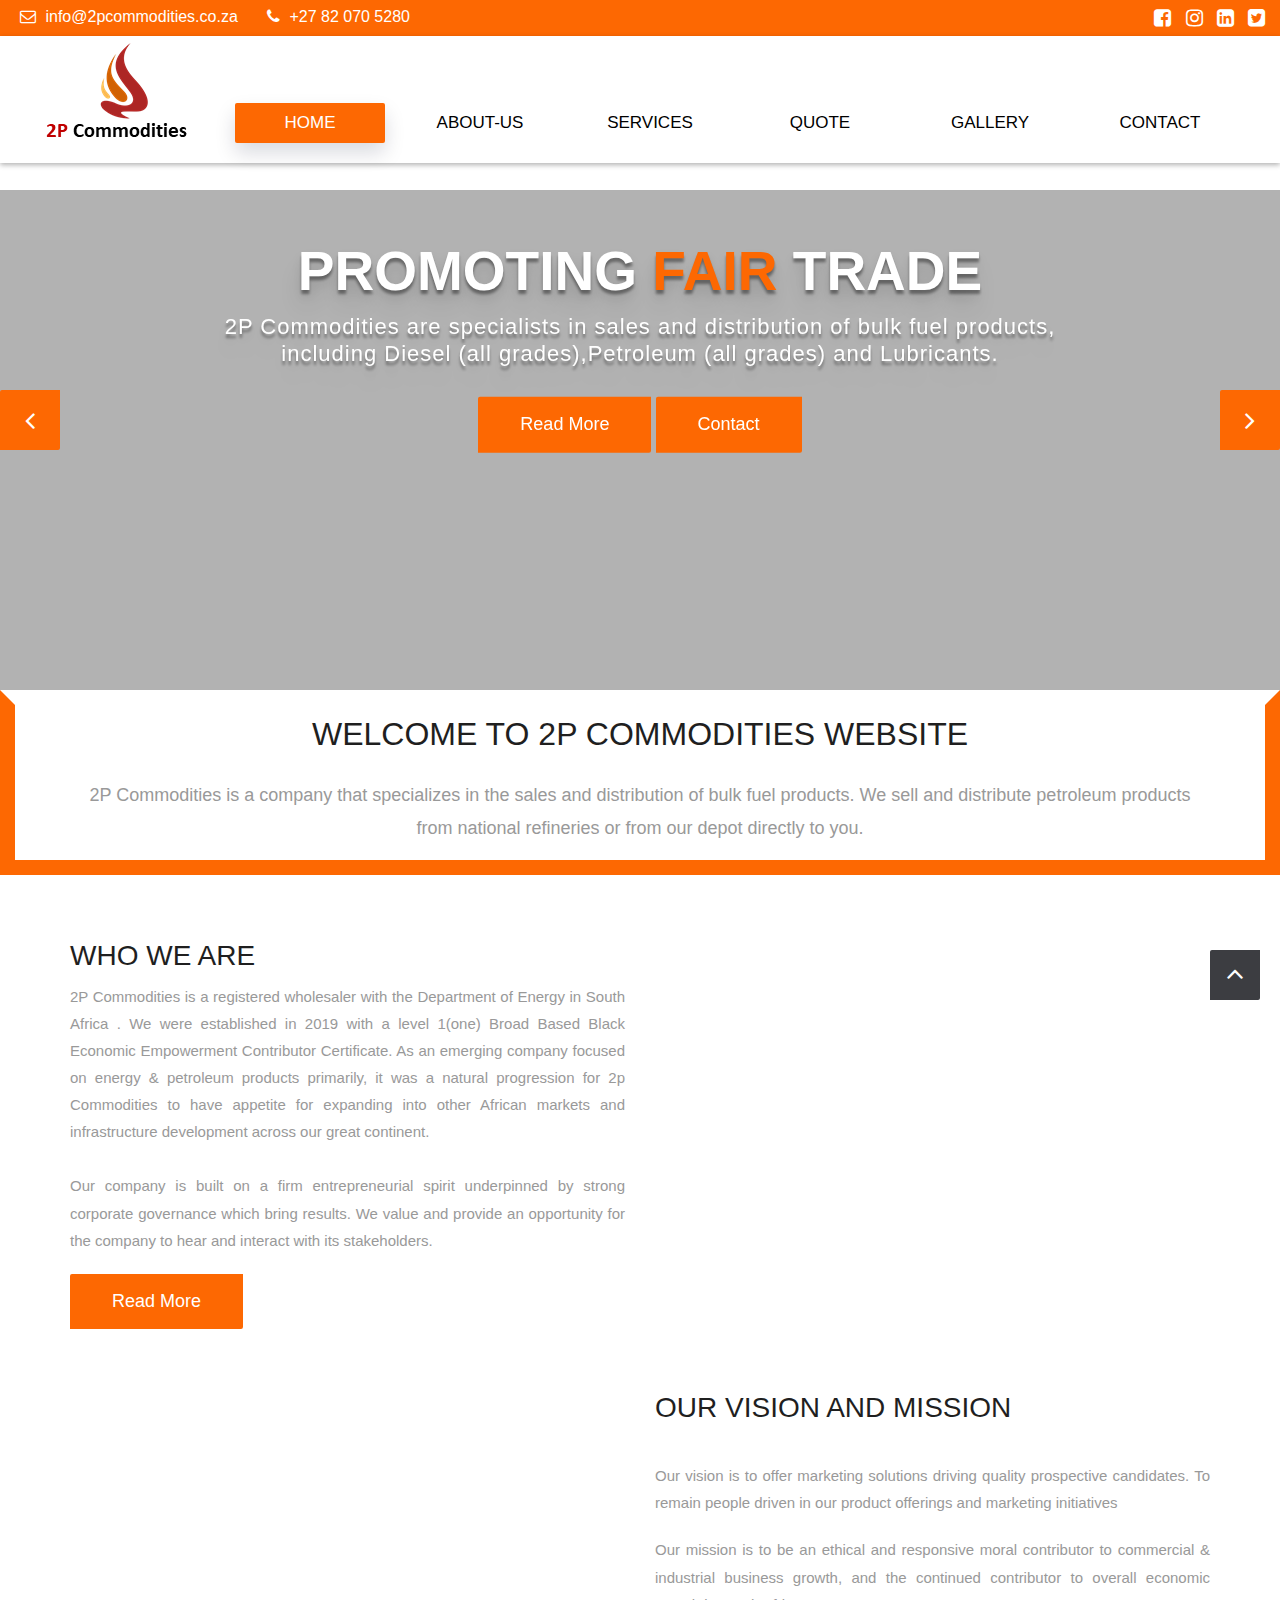
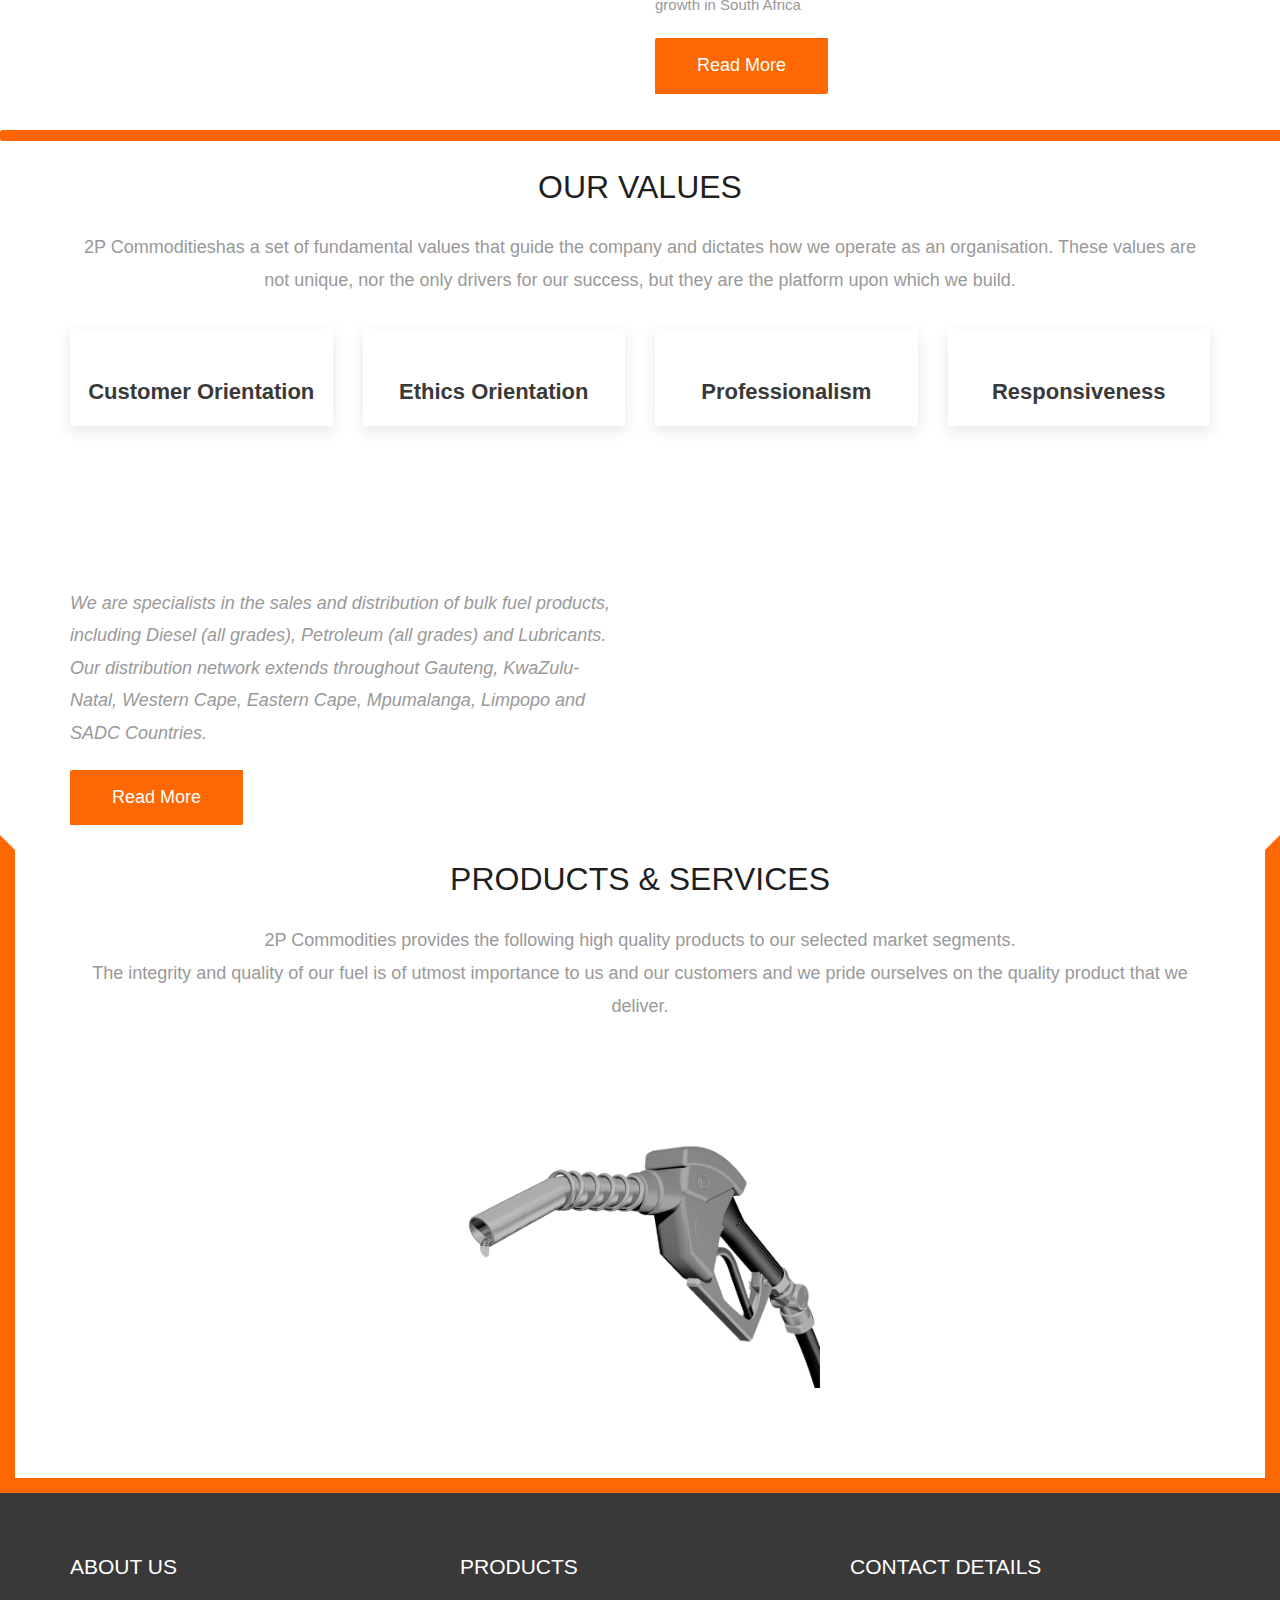
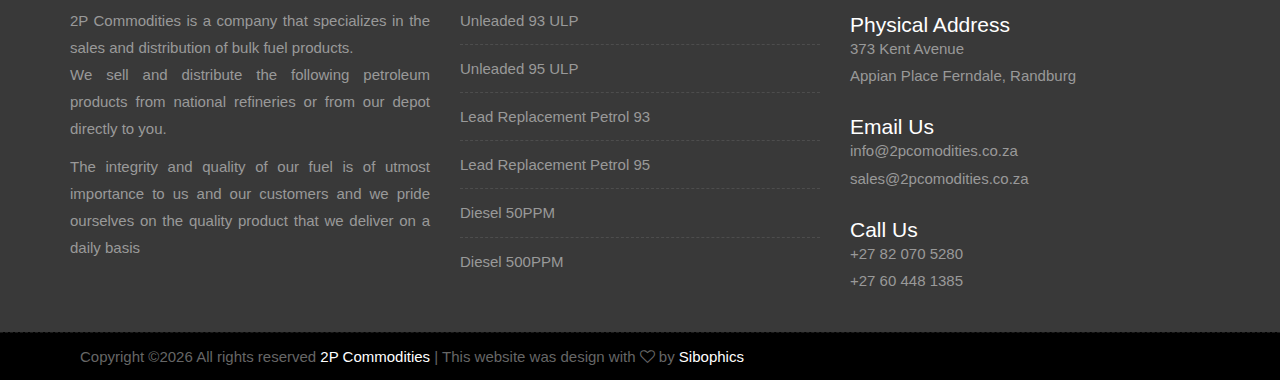
==== commit 4dd13df0: "Add files via upload" ====
--- a/index.html
+++ b/index.html
@@ -37,6 +37,19 @@
 
 </head>
 <body>
+
+<!-- LOADER -->
+    <div id="preloader">
+        <div class="loader">
+			<div class="loader__bar"></div>
+			<div class="loader__bar"></div>
+			<div class="loader__bar"></div>
+			<div class="loader__bar"></div>
+			<div class="loader__bar"></div>
+			<div class="loader__ball"></div>
+		</div>
+    </div><!-- end loader -->
+    <!-- END LOADER -->
     
 	<div class="top-bar">
 		<div class="container-fluid">
@@ -47,7 +60,7 @@
 							<a href="#"><i class="fa fa-envelope-o" aria-hidden="true"></i> info@2pcommodities.co.za</a>
 						</div>
 						<div class="phone-box">
-							<a href="tel:1234567890"><i class="fa fa-phone" aria-hidden="true"></i> +27 11 326 4453</a>
+							<a href="tel:1234567890"><i class="fa fa-phone" aria-hidden="true"></i> +27 82 070 5280</a>
 						</div>
 					</div>
 				</div>
@@ -120,7 +133,7 @@
 					</div>
 				</div>
 			</div> 
-			<div class="slider-item text-center home-one-slider-otem slider-item-four slider-bg-two">
+			<div class="slider-item text-center home-one-slider-otem slider-item-four slider-bg-three">
 				<div class="container">
 					<div class="row">
 						<div class="slider-content-area">
@@ -201,7 +214,7 @@
 
                 <div class="col-md-6">
                     <div class="post-media wow fadeIn">
-                        <img src="uploads/tank1.jpg" alt="" class="img-responsive img-rounded">
+                        <img src="uploads/energy.jpg" alt="" class="img-responsive img-rounded">
    
                     </div><!-- end media -->
                 </div><!-- end col -->
@@ -212,20 +225,27 @@
             <div class="row">
 				<div class="col-md-6">
                     <div class="post-media wow fadeIn">
-                        <img src="uploads/slide4.png" alt="" class="img-responsive img-rounded">
+                        <img src="uploads/tank8.jpeg" alt="" class="img-responsive img-rounded">
                     </div><!-- end media -->
                 </div><!-- end col -->
 				
                 <div class="col-md-6">
                     <div class="message-box">
                      
-                        <h2>ABOUT US</h2>
+                        <h2>OUR VISION AND MISSION</h2>
                         
 
-                        <p> 2P Commodities offers the best of both worlds. We understand and can navigate international markets &
-						We are first and foremost Africans, therefore we also understand the challenges our partners 
-						and end users face in the market. <BR/><BR/>We view each and every client as a partner and will go above and beyond to assist them in achieving their goals. Whether it is gaining a market share and safely delivering product or safely securing product.
-						2P Commodities will be there with an experienced and dedicated team every step of the way. </p>
+                       <br/>
+              
+                <p> 
+Our vision is to offer marketing solutions driving quality prospective candidates. 
+
+To remain people driven in our product offerings and marketing initiatives</p>
+
+                <p> 
+
+Our mission is to be an ethical and responsive moral contributor to commercial & industrial business growth,
+ and the continued contributor to overall economic growth in South Africa</P>
 
                         <a href="about-us.html" data-scroll class="btn btn-light btn-radius btn-brd">Read More</a>
                     </div><!-- end messagebox -->
@@ -233,8 +253,74 @@
             </div><!-- end row -->
         </div><!-- end container -->
 		<br/>
-		<!-- <img src="images/line.png"> -->
+		<img src="images/line.png"> 
     </div><!-- end section -->
+	
+	
+	
+	 <div id="services" class="parallax section wb">
+        <div class="container">
+
+		 <div class="section-title text-center">
+                <h3>OUR VALUES</h3>
+                <p class="lead">2P Commoditieshas a set of fundamental values that guide the company and dictates how we operate as an organisation. 
+				These values are not unique, nor the only drivers for our success, but they are the platform upon which we build. </p><br/>
+            </div><!-- end title -->
+                       <div class="row text-center">
+					   
+				<div class="col-md-3 col-sm-6">
+					<div class="about-item">
+						<div class="about-icon">
+							<span class="icon icon-star--empty"></span>
+						</div>
+						<div class="about-text">
+							<h3> <a href="#">Customer Orientation </a></h3>
+							
+						</div>
+					</div>
+				</div>
+				<div class="col-md-3 col-sm-6">
+					<div class="about-item">
+						<div class="about-icon">
+							<span class="icon icon-star--empty"></span>
+						</div>
+						<div class="about-text">
+							<h3> <a href="#">Ethics Orientation </a></h3>
+							
+						</div>
+					</div>
+				</div>
+				<div class="col-md-3 col-sm-6">
+					<div class="about-item">
+						<div class="about-icon">
+							<span class="icon icon-star--empty"></span>
+						</div>
+						<div class="about-text">
+							<h3> <a href="#">Professionalism </a></h3>
+							
+						</div>
+					</div>
+				</div>
+				<div class="col-md-3 col-sm-6">
+					<div class="about-item">
+						<div class="about-icon">
+							<span class="icon icon-star--empty"></span>
+						</div>
+						<div class="about-text">
+							<h3> <a href="#">Responsiveness </a></h3>
+							
+						</div>
+					</div>
+				</div>
+			</div>
+           
+
+      
+
+           
+        </div><!-- end container -->
+    </div><!-- end section -->
+	<br/>
 	
     <div class="parallax section noover" data-stellar-background-ratio="0.7" style="background-image:url('uploads/parallax_05.png');">
         <div class="container">
@@ -266,7 +352,7 @@
                 <p class="lead">2P Commodities provides
 the following high quality products to our selected market segments.<br>
 The integrity and quality of our fuel is of utmost importance to us and our customers and we pride ourselves
- on the quality product that we deliver on a daily basis</p>
+ on the quality product that we deliver.</p>
            
 
 
@@ -387,23 +473,23 @@
                 </div><!-- end col -->
 				
                 <div class="col-md-4 col-sm-4 col-xs-12">
-                    <div class="footer-distributed widget clearfix">
+                   <div class="widget clearfix">
 					
                         <div class="widget-title">
                            <br/><br/>
-							<h3>CONTACT DETAILS</h3>
+							<h3>CONTACT DETAILS</h3><br/>
 							<p>
-							<h3>Physical Address</h3>327 Kent Avenue 
+							<h3>Physical Address</h3>373 Kent Avenue 
 							<br> Appian Place Ferndale, Randburg
 							<br/><br/>
 							
 							<h3>Email Us</h3>
 						info@2pcomodities.co.za
-							<br>quote@2pcomodities.co.za
+							<br>sales@2pcomodities.co.za
 							<br/><br/>
 							<h3>Call Us</h3>
-						+27 11 326 4453
-							<br>+27 82 070 5280</p>
+						+27 82 070 5280
+							<br>+27 60 448 1385</p>
 						
                         </div>
 						
--- a/style.css
+++ b/style.css
@@ -446,7 +446,7 @@
 }
 
 .header_style_01 .navbar-default .navbar-nav > li > a {
-	margin-top: 55px;
+	margin-top: 45px;
     border-radius: 0;
     color:#fd6802;
     font-size: 17px;
@@ -461,7 +461,7 @@
 .header_style_01 .navbar-default .navbar-nav > li a {
 	
 	color: black;
-	padding: 3px 5px;
+	padding: 10px 5px;
 	width: 150px;
 	text-align: center;
 
@@ -523,21 +523,21 @@
 -------------------------------------------------------------------*/
 
 .slider-bg-one {
-    background-image: url("uploads/tank3.jpg");
+    background-image: url("uploads/header.jpg");
     background-position: center center;
     background-repeat: no-repeat;
     background-size: cover;
 }
 
 .slider-bg-two {
-    background-image: url("uploads/tank3.jpg");
+    background-image: url("uploads/platform.jpg");
     background-position: center center;
     background-repeat: no-repeat;
     background-size: cover;
 }
 
 .slider-bg-three {
-    background-image: url("uploads/tank3.jpg");
+    background-image: url("uploads/header.jpg");
     background-position: center center;
     background-repeat: no-repeat;
     background-size: cover;
@@ -635,7 +635,7 @@
 .home-one-slider-otem::before{
 	content: "";
 	position: absolute;
-	background: rgba(0,0,0, 0.2);
+	background: rgba(0,0,0, 0.3);
 	width: 100%;
 	height: 100%;
 	top: 0%;
@@ -1325,6 +1325,7 @@
 
 .message-box p {
     margin-bottom: 20px;
+	text-align: justify;
 }
 
 .message-box .lead {
@@ -2184,7 +2185,7 @@
 
 .footer-distributed .footer-left {
     float: none;
-	text-align: center;
+	
 }
 
 .footer-distributed .footer-links {
@@ -2946,7 +2947,7 @@
 
 
 .banner-bg-4{
-	background: url(uploads/tanker3.png);
+	background: url(uploads/tunk.jpg);
 	padding: 120px 0;	
 	background-clip: initial;
 	background-color: rgba(0, 0, 0, 0);
@@ -3037,7 +3038,7 @@
 }
 .about-icon span{
 	font-size: 48px;
-	color: #393939;
+	color:#fd6802;
 }
 
 .about-text h3{
